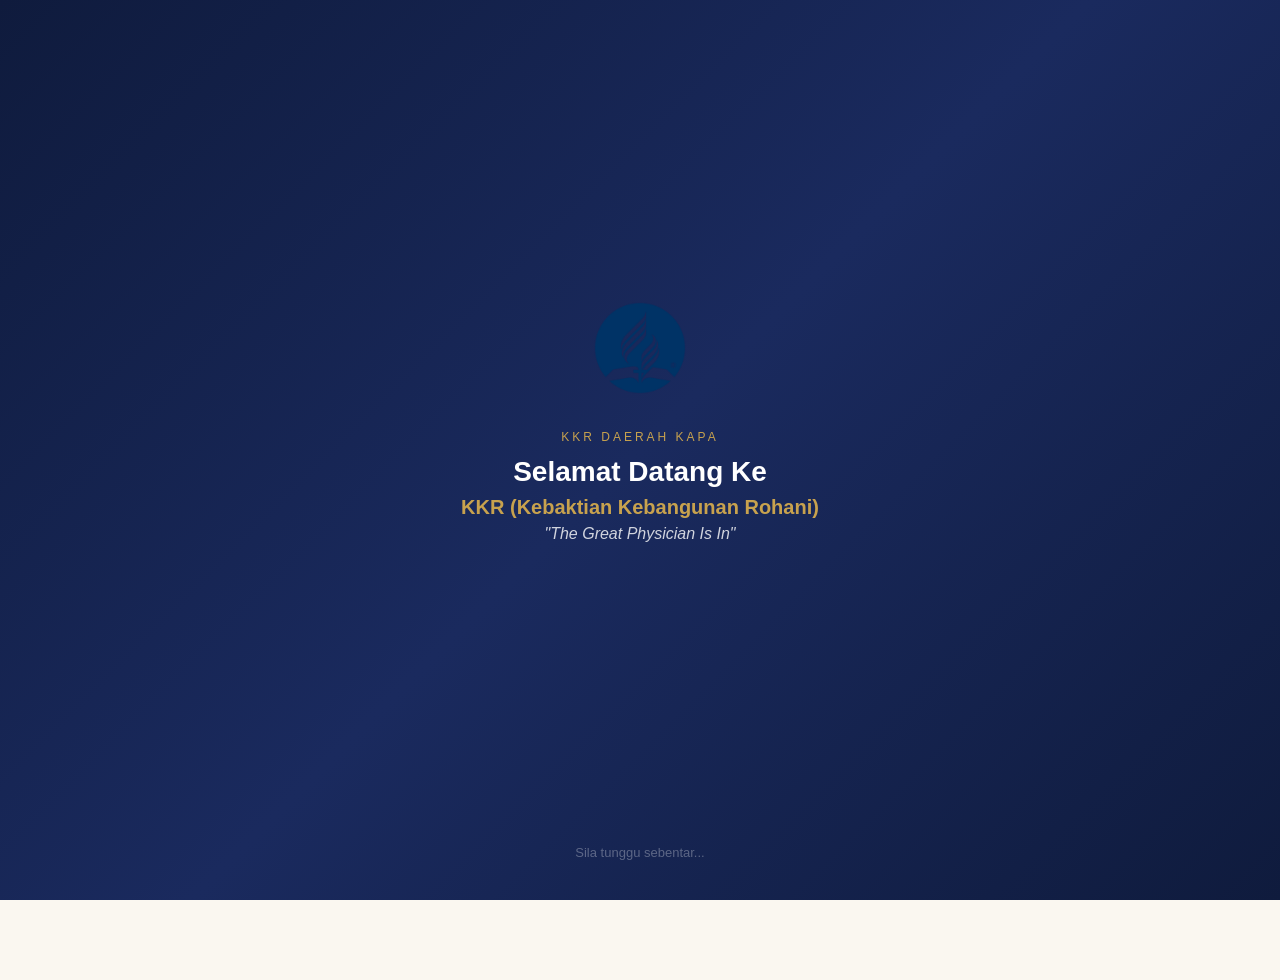
==== index.html @ f924d3f4 "Add files via upload V1.0" ====
<!DOCTYPE html>
<html lang="ms">
<head>
  <meta charset="UTF-8">
  <meta name="viewport" content="width=device-width, initial-scale=1, maximum-scale=1">
  <title>KKR Kapa 2026</title>
  <meta name="description" content="KKR (Kebaktian Kebangunan Rohani) Daerah Kapa: The Great Physician Is In">
  <link rel="stylesheet" href="style.css">
</head>
<body id="splashPage">
  <div class="splash" style="min-height:100vh;display:flex;flex-direction:column;align-items:center;justify-content:center;padding:24px;text-align:center">
    <img id="splashLogo" src="SDA-LOGO.png" alt="SDA Logo" class="splash-logo" onerror="this.style.display='none'">

    <div class="splash-content">
      <div class="label">KKR Daerah Kapa</div>
      <h1>Selamat Datang Ke</h1>
      <div class="event-name" id="splashEventName">KKR (Kebaktian Kebangunan Rohani)</div>
      <div class="theme-text" id="splashTheme">"The Great Physician Is In"</div>
    </div>

    <div class="splash-spinner">
      <div class="spinner"></div>
    </div>

    <div class="splash-hint">Sila tunggu sebentar...</div>
  </div>

  <script src="script.js"></script>
</body>
</html>
---- style.css ----
:root {
  --navy: #0f1b3d;
  --gold: #c8a24e;
  --cream: #faf7f0;
  --sage: #5b7a5e;
  --white: #ffffff;
  --gray: #6b7280;
  --light-gray: #f3f4f6;
}

* { margin: 0; padding: 0; box-sizing: border-box; }

body {
  font-family: -apple-system, BlinkMacSystemFont, 'Segoe UI', Roboto, sans-serif;
  background: var(--cream);
  color: var(--navy);
  min-height: 100vh;
  padding-bottom: 80px;
}

/* ========== PAGE CONTAINERS ========== */
.page-header {
  background: linear-gradient(135deg, var(--navy), #1a2a5e);
  color: var(--white);
  padding: 32px 24px 28px;
}
.page-header .subtitle {
  color: var(--gold);
  font-size: 11px;
  text-transform: uppercase;
  letter-spacing: 2px;
  margin-bottom: 6px;
}
.page-header h1 {
  font-size: 26px;
  font-weight: 700;
}
.page-header .theme {
  color: var(--gold);
  font-style: italic;
  margin-top: 4px;
  font-size: 14px;
}
.page-header .desc {
  color: rgba(255,255,255,0.7);
  font-size: 13px;
  margin-top: 6px;
}

.page-content {
  padding: 16px;
  margin-top: -16px;
}

.page-full {
  min-height: 100vh;
  display: flex;
  flex-direction: column;
  align-items: center;
  justify-content: center;
  padding: 24px;
  position: relative;
}

/* ========== CARDS ========== */
.card {
  background: var(--white);
  border-radius: 14px;
  padding: 20px;
  box-shadow: 0 2px 12px rgba(0,0,0,0.06);
  border: 1px solid #f0eee8;
  margin-bottom: 16px;
}
.card-clickable {
  cursor: pointer;
  transition: all 0.2s;
}
.card-clickable:hover {
  box-shadow: 0 6px 20px rgba(0,0,0,0.1);
  transform: translateY(-2px);
}
.card-clickable:active {
  transform: scale(0.98);
}
.card h2 {
  font-size: 18px;
  font-weight: 700;
  margin-bottom: 16px;
}
.card h3 {
  font-size: 15px;
  font-weight: 700;
  margin-bottom: 8px;
}

/* ========== BUTTONS ========== */
.btn {
  display: inline-flex;
  align-items: center;
  justify-content: center;
  gap: 8px;
  padding: 14px 32px;
  border-radius: 10px;
  font-size: 15px;
  font-weight: 600;
  border: none;
  cursor: pointer;
  transition: all 0.2s;
  text-decoration: none;
}
.btn:active { transform: scale(0.96); }
.btn:disabled { opacity: 0.6; cursor: not-allowed; }

.btn-gold {
  background: var(--gold);
  color: var(--white);
  box-shadow: 0 4px 12px rgba(200,162,78,0.3);
}
.btn-gold:hover { background: #b8943e; }

.btn-navy {
  background: var(--navy);
  color: var(--white);
  box-shadow: 0 4px 12px rgba(15,27,61,0.3);
}
.btn-navy:hover { background: #1a2a5e; }

.btn-block { width: 100%; }

/* ========== FORM ========== */
.form-group { margin-bottom: 16px; }
.form-group label {
  display: block;
  font-size: 13px;
  color: var(--gray);
  margin-bottom: 6px;
  font-weight: 500;
}
.form-input {
  width: 100%;
  padding: 14px 16px;
  border-radius: 10px;
  border: 1px solid #e0ddd5;
  font-size: 15px;
  background: rgba(255,255,255,0.9);
  transition: border-color 0.2s;
  outline: none;
}
.form-input:focus {
  border-color: var(--gold);
  box-shadow: 0 0 0 3px rgba(200,162,78,0.15);
}
.form-input::placeholder { color: #bbb; }

/* ========== BOTTOM NAV ========== */
.bottom-nav {
  position: fixed;
  bottom: 0;
  left: 0;
  right: 0;
  background: var(--white);
  border-top: 1px solid #eee;
  display: flex;
  justify-content: space-around;
  padding: 8px 0;
  z-index: 100;
  box-shadow: 0 -2px 10px rgba(0,0,0,0.05);
}
.nav-item {
  display: flex;
  flex-direction: column;
  align-items: center;
  text-decoration: none;
  color: #9ca3af;
  font-size: 10px;
  padding: 4px 12px;
  border-radius: 8px;
  transition: color 0.2s;
}
.nav-item .nav-icon { font-size: 22px; margin-bottom: 2px; }
.nav-item.active { color: var(--gold); }
.nav-item:hover { color: var(--navy); }

/* ========== WHATSAPP FLOAT ========== */
.whatsapp-float {
  position: fixed;
  bottom: 76px;
  right: 16px;
  background: #25D366;
  color: white;
  width: 52px;
  height: 52px;
  border-radius: 50%;
  display: flex;
  align-items: center;
  justify-content: center;
  box-shadow: 0 4px 16px rgba(37,211,102,0.4);
  z-index: 99;
  text-decoration: none;
  transition: all 0.2s;
}
.whatsapp-float:hover {
  transform: scale(1.08);
  box-shadow: 0 6px 24px rgba(37,211,102,0.5);
}
.whatsapp-float svg { width: 26px; height: 26px; fill: white; }

/* ========== SPLASH ========== */
.splash {
  background: linear-gradient(135deg, var(--navy), #1a2a5e, var(--navy));
  color: var(--white);
}
.splash-logo {
  width: 100px;
  height: 100px;
  object-fit: contain;
  margin-bottom: 32px;
  animation: pulseGlow 2s ease-in-out infinite;
}
.splash-content { text-align: center; animation: fadeInUp 0.8s ease-out; }
.splash-content .label {
  color: var(--gold);
  font-size: 12px;
  text-transform: uppercase;
  letter-spacing: 3px;
  margin-bottom: 12px;
}
.splash-content h1 {
  font-size: 28px;
  margin-bottom: 8px;
}
.splash-content .event-name {
  font-size: 20px;
  color: var(--gold);
  font-weight: 600;
  margin-bottom: 6px;
}
.splash-content .theme-text {
  font-size: 16px;
  opacity: 0.8;
  font-style: italic;
}
.splash-spinner { margin-top: 60px; }
.splash-hint {
  position: absolute;
  bottom: 40px;
  color: rgba(255,255,255,0.3);
  font-size: 13px;
  animation: pulse 2s infinite;
}

/* ========== MODAL ========== */
.modal-overlay {
  display: none;
  position: fixed;
  inset: 0;
  background: rgba(0,0,0,0.5);
  backdrop-filter: blur(4px);
  z-index: 200;
  align-items: center;
  justify-content: center;
  padding: 20px;
}
.modal-overlay.open { display: flex; }
.modal-box {
  background: var(--white);
  border-radius: 18px;
  max-width: 480px;
  width: 100%;
  max-height: 80vh;
  overflow-y: auto;
  box-shadow: 0 20px 60px rgba(0,0,0,0.2);
}
.modal-header {
  display: flex;
  justify-content: space-between;
  align-items: center;
  padding: 18px 20px;
  border-bottom: 1px solid #eee;
  position: sticky;
  top: 0;
  background: var(--white);
  border-radius: 18px 18px 0 0;
}
.modal-header h3 {
  font-size: 17px;
  font-weight: 700;
  margin: 0;
}
.modal-close {
  width: 32px;
  height: 32px;
  border-radius: 50%;
  border: none;
  background: var(--light-gray);
  cursor: pointer;
  font-size: 16px;
  display: flex;
  align-items: center;
  justify-content: center;
  color: var(--gray);
  transition: background 0.2s;
}
.modal-close:hover { background: #e5e5e5; }
.modal-body { padding: 20px; }

/* ========== ATTENDANCE STATUS ========== */
.status-box {
  text-align: center;
  animation: fadeInUp 0.8s ease-out;
}
.status-icon {
  width: 80px;
  height: 80px;
  border-radius: 50%;
  display: flex;
  align-items: center;
  justify-content: center;
  margin: 0 auto 20px;
}
.status-icon.success { background: var(--sage); }
.status-icon.duplicate { background: #eab308; }
.status-icon.error { background: #ef4444; }
.status-icon svg { width: 40px; height: 40px; color: white; }
.status-box h2 {
  font-size: 22px;
  margin-bottom: 6px;
}
.status-box .status-msg { color: var(--gold); }
.status-box .status-sub {
  color: rgba(255,255,255,0.4);
  font-size: 13px;
  margin-top: 24px;
  animation: pulse 2s infinite;
}

/* ========== LIVE COUNT ========== */
.count-grid {
  display: grid;
  grid-template-columns: 1fr 1fr;
  gap: 12px;
  margin-bottom: 16px;
}
.count-box {
  border-radius: 12px;
  padding: 16px;
  text-align: center;
}
.count-box.navy-box { background: var(--navy); color: var(--white); }
.count-box.gold-box { background: var(--gold); color: var(--navy); }
.count-number { font-size: 32px; font-weight: 800; }
.count-label { font-size: 12px; margin-top: 4px; opacity: 0.85; }
.count-daily { font-size: 13px; }
.count-daily-item {
  display: flex;
  justify-content: space-between;
  padding: 4px 0;
  color: var(--gray);
}

/* ========== INFO ROW ========== */
.info-row {
  display: flex;
  justify-content: space-between;
  padding: 8px 0;
  border-bottom: 1px solid #f5f3ed;
}
.info-row:last-child { border: none; }
.info-label { color: var(--gray); font-size: 13px; min-width: 80px; }
.info-value { font-size: 13px; font-weight: 600; text-align: right; }

/* ========== SPEAKER ========== */
.speaker {
  display: flex;
  align-items: center;
  gap: 16px;
}
.speaker-img {
  width: 72px;
  height: 72px;
  border-radius: 50%;
  object-fit: cover;
  border: 2px solid var(--gold);
}
.speaker-name { font-weight: 700; font-size: 16px; }
.speaker-role { font-size: 13px; color: var(--gray); }

/* ========== LINK ========== */
.link-gold {
  color: var(--gold);
  text-decoration: none;
  font-size: 13px;
  display: inline-flex;
  align-items: center;
  gap: 4px;
}
.link-gold:hover { text-decoration: underline; }
.link-map {
  display: flex;
  align-items: center;
  gap: 6px;
  margin-top: 4px;
}
.link-map svg { width: 16px; height: 16px; fill: var(--gold); }

/* ========== PROGRAM TABLE ========== */
.table-wrap { overflow-x: auto; }
.program-table {
  width: 100%;
  min-width: 550px;
  border-collapse: collapse;
  font-size: 13px;
}
.program-table th {
  text-align: center;
  padding: 12px 8px;
  border-bottom: 2px solid #eee;
  font-size: 12px;
}
.program-table th .day-label { display: block; font-weight: 700; color: var(--navy); }
.program-table th .day-date { display: block; color: var(--gray); font-weight: 400; font-size: 11px; margin-top: 2px; }
.program-table td {
  padding: 12px 8px;
  text-align: center;
  border-bottom: 1px solid #f5f3ed;
  vertical-align: top;
}
.program-table td.time-col {
  text-align: left;
  font-size: 11px;
  color: var(--gray);
  font-weight: 500;
  white-space: nowrap;
  width: 110px;
}
.program-table tr:hover { background: rgba(200,162,78,0.04); }

/* ========== PETUGAS CARDS ========== */
.petugas-grid { display: grid; gap: 14px; }
.petugas-card {
  background: var(--white);
  border-radius: 14px;
  padding: 18px;
  box-shadow: 0 2px 12px rgba(0,0,0,0.06);
  cursor: pointer;
  transition: all 0.2s;
  display: flex;
  justify-content: space-between;
  align-items: center;
}
.petugas-card:hover { box-shadow: 0 6px 20px rgba(0,0,0,0.1); transform: translateY(-2px); }
.petugas-card:active { transform: scale(0.98); }
.petugas-card .day-label { color: var(--gold); font-size: 12px; font-weight: 600; }
.petugas-card .day-date { font-weight: 700; font-size: 17px; margin-top: 2px; }
.petugas-card .role-count { font-size: 12px; color: var(--gray); margin-top: 4px; }
.petugas-card .arrow { color: #ccc; font-size: 20px; }

/* ========== MODAL ROLE LIST ========== */
.role-item {
  display: flex;
  gap: 10px;
  padding: 10px 0;
  border-bottom: 1px solid #f5f3ed;
}
.role-item:last-child { border: none; }
.role-dot {
  width: 8px;
  height: 8px;
  border-radius: 50%;
  background: var(--gold);
  margin-top: 6px;
  flex-shrink: 0;
}
.role-name { font-weight: 600; font-size: 13px; color: var(--navy); }
.role-person { font-size: 13px; color: var(--gray); margin-top: 2px; }

/* ========== ANNOUNCEMENT CARDS ========== */
.announce-grid { display: grid; gap: 14px; }
.announce-card {
  background: var(--white);
  border-radius: 14px;
  padding: 18px;
  box-shadow: 0 2px 12px rgba(0,0,0,0.06);
  cursor: pointer;
  transition: all 0.2s;
}
.announce-card:hover { box-shadow: 0 6px 20px rgba(0,0,0,0.1); transform: translateY(-2px); }
.announce-card:active { transform: scale(0.98); }
.announce-card .announce-date { color: var(--gold); font-size: 12px; font-weight: 600; }
.announce-card .announce-title { font-weight: 700; font-size: 16px; margin-top: 2px; }
.announce-card .announce-preview {
  font-size: 13px;
  color: var(--gray);
  margin-top: 6px;
  overflow: hidden;
  display: -webkit-box;
  -webkit-line-clamp: 2;
  -webkit-box-orient: vertical;
}

/* ========== NOTE ========== */
.note-card {
  background: var(--white);
  border-radius: 14px;
  padding: 18px;
  margin-bottom: 16px;
  font-size: 13px;
  color: var(--gray);
  line-height: 1.6;
  border-left: 3px solid var(--gold);
}
.note-card strong { color: var(--navy); }

/* ========== LOADING ========== */
.loading-screen {
  min-height: 100vh;
  display: flex;
  align-items: center;
  justify-content: center;
  background: var(--cream);
}
.loading-screen .spinner {
  border: 3px solid #ddd;
  border-top-color: var(--gold);
  border-radius: 50%;
  width: 36px;
  height: 36px;
  animation: spin 0.8s linear infinite;
}

/* ========== KEYFRAMES ========== */
@keyframes fadeInUp {
  from { opacity: 0; transform: translateY(20px); }
  to { opacity: 1; transform: translateY(0); }
}
@keyframes pulseGlow {
  0%, 100% { filter: drop-shadow(0 0 8px rgba(200,162,78,0.3)); }
  50% { filter: drop-shadow(0 0 24px rgba(200,162,78,0.5)); }
}
@keyframes spin { to { transform: rotate(360deg); } }
@keyframes pulse {
  0%, 100% { opacity: 0.3; }
  50% { opacity: 0.7; }
}

/* ========== MISC ========== */
.hidden { display: none; }
.text-sm { font-size: 13px; }
.text-center { text-align: center; }
.mt-2 { margin-top: 8px; }
.mt-3 { margin-top: 12px; }
.mt-4 { margin-top: 16px; }
.mb-3 { margin-bottom: 12px; }
.mb-4 { margin-bottom: 16px; }
.gap-2 { gap: 8px; }
.flex { display: flex; }
.items-center { align-items: center; }
.justify-between { justify-content: space-between; }
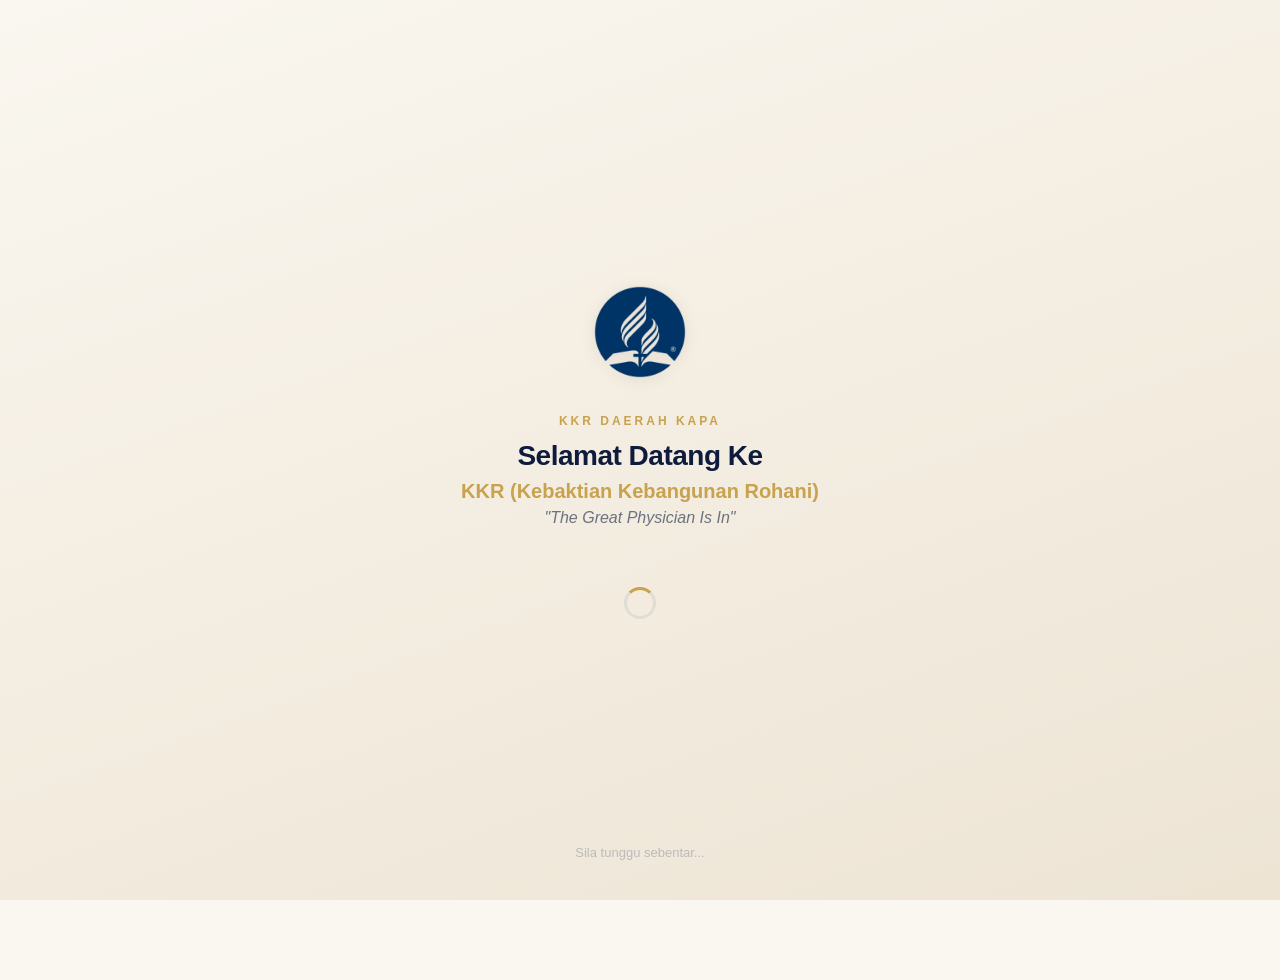
==== commit 1815471b: "Add files via upload V1.1 - Update some design and fix bugs" ====
--- a/index.html
+++ b/index.html
@@ -8,23 +8,17 @@
   <link rel="stylesheet" href="style.css">
 </head>
 <body id="splashPage">
-  <div class="splash" style="min-height:100vh;display:flex;flex-direction:column;align-items:center;justify-content:center;padding:24px;text-align:center">
-    <img id="splashLogo" src="SDA-LOGO.png" alt="SDA Logo" class="splash-logo" onerror="this.style.display='none'">
-
+  <div class="splash">
+    <img src="SDA-LOGO.png" alt="SDA Logo" class="splash-logo" onerror="this.style.display='none'">
     <div class="splash-content">
       <div class="label">KKR Daerah Kapa</div>
       <h1>Selamat Datang Ke</h1>
       <div class="event-name" id="splashEventName">KKR (Kebaktian Kebangunan Rohani)</div>
       <div class="theme-text" id="splashTheme">"The Great Physician Is In"</div>
     </div>
-
-    <div class="splash-spinner">
-      <div class="spinner"></div>
-    </div>
-
+    <div class="splash-spinner"><div class="spinner"></div></div>
     <div class="splash-hint">Sila tunggu sebentar...</div>
   </div>
-
   <script src="script.js"></script>
 </body>
 </html>
--- a/style.css
+++ b/style.css
@@ -16,9 +16,10 @@
   color: var(--navy);
   min-height: 100vh;
   padding-bottom: 80px;
-}
-
-/* ========== PAGE CONTAINERS ========== */
+  -webkit-font-smoothing: antialiased;
+}
+
+/* ========== PAGE HEADERS ========== */
 .page-header {
   background: linear-gradient(135deg, var(--navy), #1a2a5e);
   color: var(--white);
@@ -34,6 +35,7 @@
 .page-header h1 {
   font-size: 26px;
   font-weight: 700;
+  letter-spacing: -0.5px;
 }
 .page-header .theme {
   color: var(--gold);
@@ -52,23 +54,12 @@
   margin-top: -16px;
 }
 
-.page-full {
-  min-height: 100vh;
-  display: flex;
-  flex-direction: column;
-  align-items: center;
-  justify-content: center;
-  padding: 24px;
-  position: relative;
-}
-
 /* ========== CARDS ========== */
 .card {
   background: var(--white);
-  border-radius: 14px;
+  border-radius: 16px;
   padding: 20px;
-  box-shadow: 0 2px 12px rgba(0,0,0,0.06);
-  border: 1px solid #f0eee8;
+  box-shadow: 0 1px 3px rgba(0,0,0,0.04), 0 4px 16px rgba(0,0,0,0.04);
   margin-bottom: 16px;
 }
 .card-clickable {
@@ -76,22 +67,189 @@
   transition: all 0.2s;
 }
 .card-clickable:hover {
-  box-shadow: 0 6px 20px rgba(0,0,0,0.1);
+  box-shadow: 0 4px 12px rgba(0,0,0,0.06), 0 8px 24px rgba(0,0,0,0.06);
   transform: translateY(-2px);
 }
 .card-clickable:active {
   transform: scale(0.98);
 }
 .card h2 {
-  font-size: 18px;
+  font-size: 17px;
   font-weight: 700;
   margin-bottom: 16px;
-}
-.card h3 {
+  letter-spacing: -0.3px;
+}
+
+/* ========== BANNER ========== */
+.banner-wrap {
+  border-radius: 16px;
+  overflow: hidden;
+  margin-bottom: 16px;
+  box-shadow: 0 1px 3px rgba(0,0,0,0.04), 0 4px 16px rgba(0,0,0,0.04);
+}
+.banner-wrap img {
+  width: 100%;
+  height: 200px;
+  object-fit: cover;
+  display: block;
+}
+
+/* ========== HOME HERO ========== */
+.home-hero {
+  text-align: center;
+  padding: 24px 16px 20px;
+  background: linear-gradient(135deg, var(--navy), #1a2a5e);
+  color: white;
+  margin-bottom: 0;
+}
+.home-hero .logo-mini {
+  width: 40px;
+  height: 40px;
+  object-fit: contain;
+  margin-bottom: 16px;
+  opacity: 0.9;
+}
+.home-hero .home-label {
+  color: var(--gold);
+  font-size: 11px;
+  text-transform: uppercase;
+  letter-spacing: 2px;
+  margin-bottom: 8px;
+}
+.home-hero h1 {
+  font-size: 22px;
+  font-weight: 700;
+  letter-spacing: -0.5px;
+  line-height: 1.3;
+}
+.home-hero .home-theme {
+  color: var(--gold);
+  font-style: italic;
+  margin-top: 6px;
+  font-size: 14px;
+}
+
+/* ========== STATS BAR ========== */
+.stats-bar {
+  display: flex;
+  gap: 12px;
+  padding: 0 16px;
+  margin-top: -20px;
+  margin-bottom: 20px;
+}
+.stat-card {
+  flex: 1;
+  background: white;
+  border-radius: 14px;
+  padding: 14px;
+  text-align: center;
+  box-shadow: 0 4px 12px rgba(0,0,0,0.06);
+}
+.stat-number {
+  font-size: 28px;
+  font-weight: 800;
+  letter-spacing: -0.5px;
+  line-height: 1;
+  color: var(--navy);
+}
+.stat-number.gold { color: var(--gold); }
+.stat-label {
+  font-size: 11px;
+  color: var(--gray);
+  margin-top: 4px;
+  font-weight: 500;
+  text-transform: uppercase;
+  letter-spacing: 0.5px;
+}
+
+/* ========== DAILY COUNT ========== */
+.daily-list { margin-top: 12px; }
+.daily-item {
+  display: flex;
+  justify-content: space-between;
+  align-items: center;
+  padding: 8px 0;
+  border-bottom: 1px solid #f5f3ed;
+  font-size: 13px;
+}
+.daily-item:last-child { border: none; }
+.daily-item .daily-date { color: var(--gray); }
+.daily-item .daily-num { font-weight: 600; color: var(--navy); }
+
+/* ========== HOME INFO CARD ========== */
+.info-grid {
+  display: grid;
+  gap: 12px;
+}
+.info-item {
+  display: flex;
+  flex-direction: column;
+  gap: 2px;
+}
+.info-item .info-label {
+  font-size: 11px;
+  color: var(--gray);
+  text-transform: uppercase;
+  letter-spacing: 0.5px;
+  font-weight: 600;
+}
+.info-item .info-value {
   font-size: 15px;
-  font-weight: 700;
-  margin-bottom: 8px;
-}
+  font-weight: 600;
+  color: var(--navy);
+}
+.info-link {
+  display: inline-flex;
+  align-items: center;
+  gap: 6px;
+  color: var(--gold);
+  text-decoration: none;
+  font-size: 13px;
+  margin-top: 8px;
+  font-weight: 500;
+}
+.info-link:hover { text-decoration: underline; }
+.info-link svg { width: 16px; height: 16px; fill: currentColor; }
+
+/* ========== SPEAKER CARD ========== */
+.speaker-card {
+  display: flex;
+  align-items: center;
+  gap: 16px;
+}
+.speaker-img {
+  width: 64px;
+  height: 64px;
+  border-radius: 50%;
+  object-fit: cover;
+  border: 2px solid var(--gold);
+  flex-shrink: 0;
+}
+.speaker-info .speaker-name {
+  font-weight: 700;
+  font-size: 16px;
+  color: var(--navy);
+}
+.speaker-info .speaker-role {
+  font-size: 13px;
+  color: var(--gray);
+  margin-top: 2px;
+}
+
+.livestream-link {
+  display: inline-flex;
+  align-items: center;
+  gap: 8px;
+  background: var(--navy);
+  color: white;
+  padding: 10px 20px;
+  border-radius: 10px;
+  text-decoration: none;
+  font-size: 13px;
+  font-weight: 600;
+  transition: background 0.2s;
+}
+.livestream-link:hover { background: #1a2a5e; }
 
 /* ========== BUTTONS ========== */
 .btn {
@@ -100,7 +258,7 @@
   justify-content: center;
   gap: 8px;
   padding: 14px 32px;
-  border-radius: 10px;
+  border-radius: 12px;
   font-size: 15px;
   font-weight: 600;
   border: none;
@@ -118,31 +276,26 @@
 }
 .btn-gold:hover { background: #b8943e; }
 
-.btn-navy {
-  background: var(--navy);
-  color: var(--white);
-  box-shadow: 0 4px 12px rgba(15,27,61,0.3);
-}
-.btn-navy:hover { background: #1a2a5e; }
-
 .btn-block { width: 100%; }
 
-/* ========== FORM ========== */
+/* ========== FORM (ATTENDANCE) ========== */
 .form-group { margin-bottom: 16px; }
 .form-group label {
   display: block;
   font-size: 13px;
-  color: var(--gray);
+  color: rgba(255,255,255,0.7);
   margin-bottom: 6px;
   font-weight: 500;
 }
 .form-input {
   width: 100%;
   padding: 14px 16px;
-  border-radius: 10px;
-  border: 1px solid #e0ddd5;
+  border-radius: 12px;
+  border: 1px solid rgba(255,255,255,0.2);
   font-size: 15px;
-  background: rgba(255,255,255,0.9);
+  background: rgba(255,255,255,0.1);
+  color: white;
+  backdrop-filter: blur(4px);
   transition: border-color 0.2s;
   outline: none;
 }
@@ -150,7 +303,7 @@
   border-color: var(--gold);
   box-shadow: 0 0 0 3px rgba(200,162,78,0.15);
 }
-.form-input::placeholder { color: #bbb; }
+.form-input::placeholder { color: rgba(255,255,255,0.4); }
 
 /* ========== BOTTOM NAV ========== */
 .bottom-nav {
@@ -158,13 +311,14 @@
   bottom: 0;
   left: 0;
   right: 0;
-  background: var(--white);
-  border-top: 1px solid #eee;
+  background: rgba(255,255,255,0.95);
+  backdrop-filter: blur(12px);
+  -webkit-backdrop-filter: blur(12px);
+  border-top: 1px solid rgba(0,0,0,0.05);
   display: flex;
   justify-content: space-around;
-  padding: 8px 0;
+  padding: 6px 0;
   z-index: 100;
-  box-shadow: 0 -2px 10px rgba(0,0,0,0.05);
 }
 .nav-item {
   display: flex;
@@ -173,12 +327,25 @@
   text-decoration: none;
   color: #9ca3af;
   font-size: 10px;
-  padding: 4px 12px;
+  padding: 4px 16px;
   border-radius: 8px;
   transition: color 0.2s;
-}
-.nav-item .nav-icon { font-size: 22px; margin-bottom: 2px; }
-.nav-item.active { color: var(--gold); }
+  gap: 2px;
+  font-weight: 500;
+  letter-spacing: 0.2px;
+}
+.nav-item svg {
+  width: 24px;
+  height: 24px;
+  stroke-width: 1.5;
+  transition: stroke-width 0.2s;
+}
+.nav-item.active {
+  color: var(--navy);
+}
+.nav-item.active svg {
+  stroke-width: 2;
+}
 .nav-item:hover { color: var(--navy); }
 
 /* ========== WHATSAPP FLOAT ========== */
@@ -207,8 +374,14 @@
 
 /* ========== SPLASH ========== */
 .splash {
-  background: linear-gradient(135deg, var(--navy), #1a2a5e, var(--navy));
-  color: var(--white);
+  min-height: 100vh;
+  display: flex;
+  flex-direction: column;
+  align-items: center;
+  justify-content: center;
+  padding: 24px;
+  text-align: center;
+  background: linear-gradient(160deg, #faf7f0 0%, #f5efe4 40%, #ede4d4 100%);
 }
 .splash-logo {
   width: 100px;
@@ -216,18 +389,23 @@
   object-fit: contain;
   margin-bottom: 32px;
   animation: pulseGlow 2s ease-in-out infinite;
-}
-.splash-content { text-align: center; animation: fadeInUp 0.8s ease-out; }
+  filter: drop-shadow(0 2px 8px rgba(0,0,0,0.08));
+}
+.splash-content { animation: fadeInUp 0.8s ease-out; }
 .splash-content .label {
   color: var(--gold);
   font-size: 12px;
   text-transform: uppercase;
   letter-spacing: 3px;
   margin-bottom: 12px;
+  font-weight: 600;
 }
 .splash-content h1 {
   font-size: 28px;
   margin-bottom: 8px;
+  color: var(--navy);
+  font-weight: 700;
+  letter-spacing: -0.5px;
 }
 .splash-content .event-name {
   font-size: 20px;
@@ -237,14 +415,22 @@
 }
 .splash-content .theme-text {
   font-size: 16px;
-  opacity: 0.8;
+  color: var(--gray);
   font-style: italic;
 }
 .splash-spinner { margin-top: 60px; }
+.splash-spinner .spinner {
+  border: 3px solid #e0ddd5;
+  border-top-color: var(--gold);
+  border-radius: 50%;
+  width: 32px;
+  height: 32px;
+  animation: spin 0.8s linear infinite;
+}
 .splash-hint {
   position: absolute;
   bottom: 40px;
-  color: rgba(255,255,255,0.3);
+  color: #bbb;
   font-size: 13px;
   animation: pulse 2s infinite;
 }
@@ -264,28 +450,29 @@
 .modal-overlay.open { display: flex; }
 .modal-box {
   background: var(--white);
-  border-radius: 18px;
+  border-radius: 20px;
   max-width: 480px;
   width: 100%;
   max-height: 80vh;
   overflow-y: auto;
-  box-shadow: 0 20px 60px rgba(0,0,0,0.2);
+  box-shadow: 0 20px 60px rgba(0,0,0,0.15);
 }
 .modal-header {
   display: flex;
   justify-content: space-between;
   align-items: center;
   padding: 18px 20px;
-  border-bottom: 1px solid #eee;
+  border-bottom: 1px solid #f0eee8;
   position: sticky;
   top: 0;
   background: var(--white);
-  border-radius: 18px 18px 0 0;
+  border-radius: 20px 20px 0 0;
 }
 .modal-header h3 {
   font-size: 17px;
   font-weight: 700;
   margin: 0;
+  letter-spacing: -0.3px;
 }
 .modal-close {
   width: 32px;
@@ -325,6 +512,8 @@
 .status-box h2 {
   font-size: 22px;
   margin-bottom: 6px;
+  color: white;
+  font-weight: 700;
 }
 .status-box .status-msg { color: var(--gold); }
 .status-box .status-sub {
@@ -334,126 +523,80 @@
   animation: pulse 2s infinite;
 }
 
-/* ========== LIVE COUNT ========== */
-.count-grid {
-  display: grid;
-  grid-template-columns: 1fr 1fr;
-  gap: 12px;
+/* ========== PROGRAM DAY CARDS ========== */
+.program-day-card {
+  background: var(--white);
+  border-radius: 16px;
+  overflow: hidden;
+  box-shadow: 0 1px 3px rgba(0,0,0,0.04), 0 4px 16px rgba(0,0,0,0.04);
   margin-bottom: 16px;
 }
-.count-box {
-  border-radius: 12px;
-  padding: 16px;
-  text-align: center;
-}
-.count-box.navy-box { background: var(--navy); color: var(--white); }
-.count-box.gold-box { background: var(--gold); color: var(--navy); }
-.count-number { font-size: 32px; font-weight: 800; }
-.count-label { font-size: 12px; margin-top: 4px; opacity: 0.85; }
-.count-daily { font-size: 13px; }
-.count-daily-item {
-  display: flex;
+.program-day-header {
+  background: linear-gradient(135deg, var(--navy), #1a2a5e);
+  color: white;
+  padding: 16px 18px;
+}
+.program-day-header .day-name {
+  font-size: 18px;
+  font-weight: 700;
+  letter-spacing: -0.3px;
+}
+.program-day-header .day-date {
+  font-size: 13px;
+  color: var(--gold);
+  margin-top: 2px;
+  font-weight: 500;
+}
+.program-slot {
+  display: flex;
+  align-items: center;
   justify-content: space-between;
-  padding: 4px 0;
-  color: var(--gray);
-}
-
-/* ========== INFO ROW ========== */
-.info-row {
-  display: flex;
-  justify-content: space-between;
-  padding: 8px 0;
+  padding: 14px 18px;
   border-bottom: 1px solid #f5f3ed;
 }
-.info-row:last-child { border: none; }
-.info-label { color: var(--gray); font-size: 13px; min-width: 80px; }
-.info-value { font-size: 13px; font-weight: 600; text-align: right; }
-
-/* ========== SPEAKER ========== */
-.speaker {
-  display: flex;
-  align-items: center;
-  gap: 16px;
-}
-.speaker-img {
-  width: 72px;
-  height: 72px;
-  border-radius: 50%;
-  object-fit: cover;
-  border: 2px solid var(--gold);
-}
-.speaker-name { font-weight: 700; font-size: 16px; }
-.speaker-role { font-size: 13px; color: var(--gray); }
-
-/* ========== LINK ========== */
-.link-gold {
-  color: var(--gold);
-  text-decoration: none;
-  font-size: 13px;
-  display: inline-flex;
-  align-items: center;
-  gap: 4px;
-}
-.link-gold:hover { text-decoration: underline; }
-.link-map {
-  display: flex;
-  align-items: center;
-  gap: 6px;
-  margin-top: 4px;
-}
-.link-map svg { width: 16px; height: 16px; fill: var(--gold); }
-
-/* ========== PROGRAM TABLE ========== */
-.table-wrap { overflow-x: auto; }
-.program-table {
-  width: 100%;
-  min-width: 550px;
-  border-collapse: collapse;
-  font-size: 13px;
-}
-.program-table th {
-  text-align: center;
-  padding: 12px 8px;
-  border-bottom: 2px solid #eee;
-  font-size: 12px;
-}
-.program-table th .day-label { display: block; font-weight: 700; color: var(--navy); }
-.program-table th .day-date { display: block; color: var(--gray); font-weight: 400; font-size: 11px; margin-top: 2px; }
-.program-table td {
-  padding: 12px 8px;
-  text-align: center;
-  border-bottom: 1px solid #f5f3ed;
-  vertical-align: top;
-}
-.program-table td.time-col {
-  text-align: left;
+.program-slot:last-child { border: none; }
+.program-slot .slot-left { flex: 1; }
+.program-slot .slot-role {
+  font-size: 13px;
+  font-weight: 600;
+  color: var(--navy);
+}
+.program-slot .slot-time {
   font-size: 11px;
   color: var(--gray);
-  font-weight: 500;
-  white-space: nowrap;
-  width: 110px;
-}
-.program-table tr:hover { background: rgba(200,162,78,0.04); }
+  margin-top: 2px;
+}
+.program-slot .slot-person {
+  font-size: 14px;
+  font-weight: 600;
+  color: var(--gold);
+  text-align: right;
+  margin-left: 12px;
+}
 
 /* ========== PETUGAS CARDS ========== */
 .petugas-grid { display: grid; gap: 14px; }
 .petugas-card {
   background: var(--white);
-  border-radius: 14px;
+  border-radius: 16px;
   padding: 18px;
-  box-shadow: 0 2px 12px rgba(0,0,0,0.06);
+  box-shadow: 0 1px 3px rgba(0,0,0,0.04), 0 4px 16px rgba(0,0,0,0.04);
   cursor: pointer;
   transition: all 0.2s;
   display: flex;
   justify-content: space-between;
   align-items: center;
 }
-.petugas-card:hover { box-shadow: 0 6px 20px rgba(0,0,0,0.1); transform: translateY(-2px); }
+.petugas-card:hover { box-shadow: 0 4px 12px rgba(0,0,0,0.06), 0 8px 24px rgba(0,0,0,0.06); transform: translateY(-2px); }
 .petugas-card:active { transform: scale(0.98); }
 .petugas-card .day-label { color: var(--gold); font-size: 12px; font-weight: 600; }
 .petugas-card .day-date { font-weight: 700; font-size: 17px; margin-top: 2px; }
 .petugas-card .role-count { font-size: 12px; color: var(--gray); margin-top: 4px; }
-.petugas-card .arrow { color: #ccc; font-size: 20px; }
+.petugas-card .arrow {
+  color: #ccc;
+  font-size: 24px;
+  font-weight: 300;
+}
 
 /* ========== MODAL ROLE LIST ========== */
 .role-item {
@@ -471,20 +614,20 @@
   margin-top: 6px;
   flex-shrink: 0;
 }
-.role-name { font-weight: 600; font-size: 13px; color: var(--navy); }
-.role-person { font-size: 13px; color: var(--gray); margin-top: 2px; }
+.role-name { font-weight: 600; font-size: 14px; color: var(--navy); }
+.role-person { font-size: 14px; color: var(--gray); margin-top: 2px; }
 
 /* ========== ANNOUNCEMENT CARDS ========== */
 .announce-grid { display: grid; gap: 14px; }
 .announce-card {
   background: var(--white);
-  border-radius: 14px;
+  border-radius: 16px;
   padding: 18px;
-  box-shadow: 0 2px 12px rgba(0,0,0,0.06);
+  box-shadow: 0 1px 3px rgba(0,0,0,0.04), 0 4px 16px rgba(0,0,0,0.04);
   cursor: pointer;
   transition: all 0.2s;
 }
-.announce-card:hover { box-shadow: 0 6px 20px rgba(0,0,0,0.1); transform: translateY(-2px); }
+.announce-card:hover { box-shadow: 0 4px 12px rgba(0,0,0,0.06), 0 8px 24px rgba(0,0,0,0.06); transform: translateY(-2px); }
 .announce-card:active { transform: scale(0.98); }
 .announce-card .announce-date { color: var(--gold); font-size: 12px; font-weight: 600; }
 .announce-card .announce-title { font-weight: 700; font-size: 16px; margin-top: 2px; }
@@ -498,34 +641,28 @@
   -webkit-box-orient: vertical;
 }
 
-/* ========== NOTE ========== */
-.note-card {
-  background: var(--white);
-  border-radius: 14px;
-  padding: 18px;
-  margin-bottom: 16px;
-  font-size: 13px;
-  color: var(--gray);
-  line-height: 1.6;
-  border-left: 3px solid var(--gold);
-}
-.note-card strong { color: var(--navy); }
-
 /* ========== LOADING ========== */
+.loading-wrap {
+  display: flex;
+  align-items: center;
+  justify-content: center;
+  padding: 40px;
+}
+.loading-wrap .spinner {
+  border: 3px solid #e0ddd5;
+  border-top-color: var(--gold);
+  border-radius: 50%;
+  width: 32px;
+  height: 32px;
+  animation: spin 0.8s linear infinite;
+}
+
 .loading-screen {
   min-height: 100vh;
   display: flex;
   align-items: center;
   justify-content: center;
   background: var(--cream);
-}
-.loading-screen .spinner {
-  border: 3px solid #ddd;
-  border-top-color: var(--gold);
-  border-radius: 50%;
-  width: 36px;
-  height: 36px;
-  animation: spin 0.8s linear infinite;
 }
 
 /* ========== KEYFRAMES ========== */
@@ -534,8 +671,8 @@
   to { opacity: 1; transform: translateY(0); }
 }
 @keyframes pulseGlow {
-  0%, 100% { filter: drop-shadow(0 0 8px rgba(200,162,78,0.3)); }
-  50% { filter: drop-shadow(0 0 24px rgba(200,162,78,0.5)); }
+  0%, 100% { filter: drop-shadow(0 0 8px rgba(200,162,78,0.2)); }
+  50% { filter: drop-shadow(0 0 20px rgba(200,162,78,0.4)); }
 }
 @keyframes spin { to { transform: rotate(360deg); } }
 @keyframes pulse {
@@ -545,14 +682,3 @@
 
 /* ========== MISC ========== */
 .hidden { display: none; }
-.text-sm { font-size: 13px; }
-.text-center { text-align: center; }
-.mt-2 { margin-top: 8px; }
-.mt-3 { margin-top: 12px; }
-.mt-4 { margin-top: 16px; }
-.mb-3 { margin-bottom: 12px; }
-.mb-4 { margin-bottom: 16px; }
-.gap-2 { gap: 8px; }
-.flex { display: flex; }
-.items-center { align-items: center; }
-.justify-between { justify-content: space-between; }
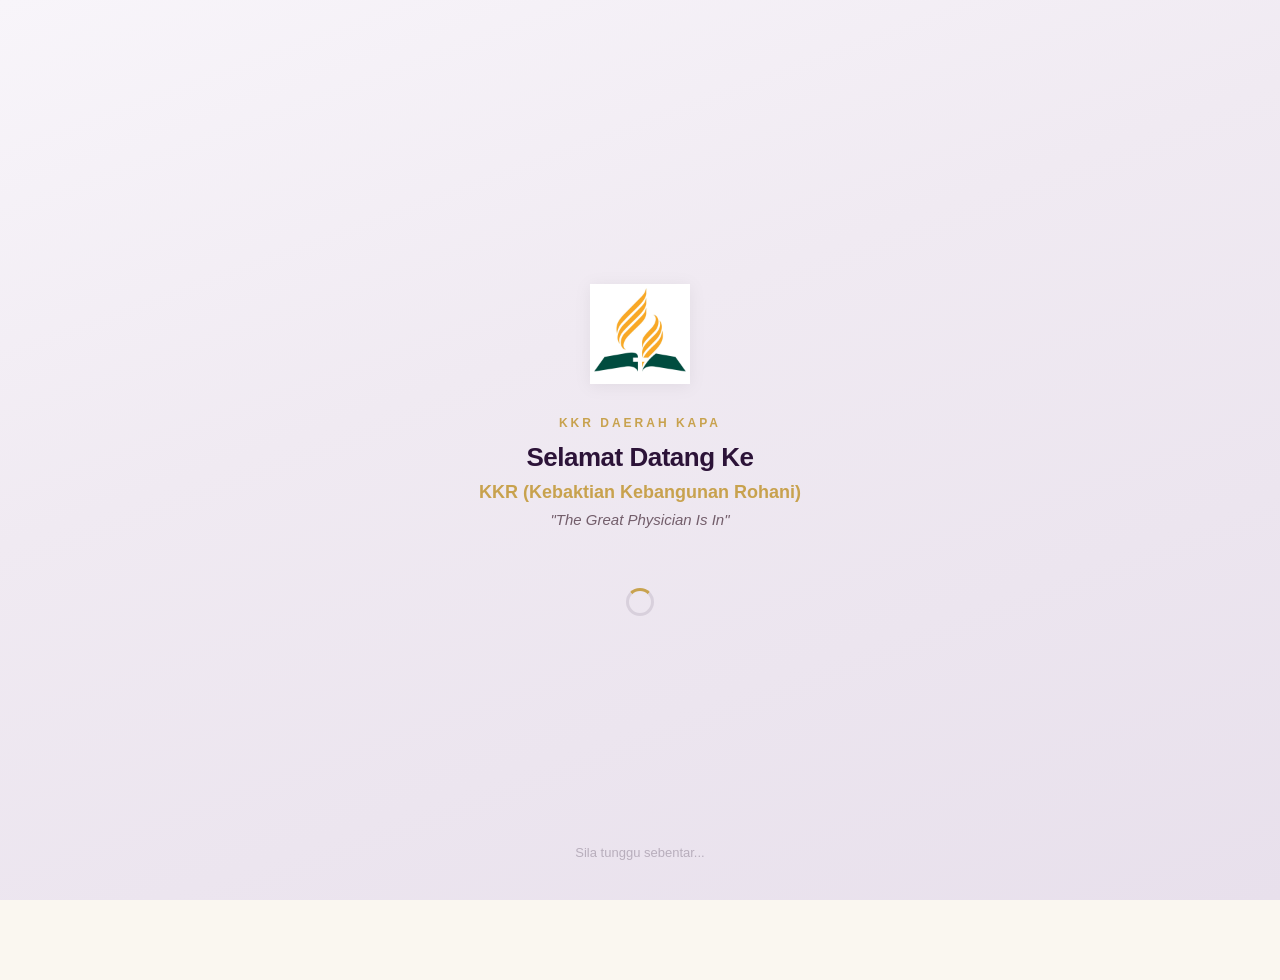
==== commit ac354076: "Add files via upload V3.0 - New changes 1. to add nice animation ✅ 2. to use other color of sda lo" ====
--- a/index.html
+++ b/index.html
@@ -9,7 +9,7 @@
 </head>
 <body id="splashPage">
   <div class="splash">
-    <img src="SDA-LOGO.png" alt="SDA Logo" class="splash-logo" onerror="this.style.display='none'">
+    <img src="SDA-LOGO.jpg" alt="SDA Logo" class="splash-logo" onerror="this.style.display='none'">
     <div class="splash-content">
       <div class="label">KKR Daerah Kapa</div>
       <h1>Selamat Datang Ke</h1>
--- a/style.css
+++ b/style.css
@@ -1,29 +1,48 @@
 :root {
-  --navy: #0f1b3d;
+  --primary: #2c1338;
+  --primary-light: #4a205c;
   --gold: #c8a24e;
   --cream: #faf7f0;
   --sage: #5b7a5e;
   --white: #ffffff;
-  --gray: #6b7280;
-  --light-gray: #f3f4f6;
+  --gray: #735e6b;
+  --light-gray: #f0ecf0;
+  --surface: #ffffff;
+  --border: #e8e2e8;
+  --shadow: 0 1px 3px rgba(44,19,56,0.06), 0 4px 16px rgba(44,19,56,0.05);
+  --shadow-lg: 0 4px 12px rgba(44,19,56,0.08), 0 8px 24px rgba(44,19,56,0.06);
 }
 
 * { margin: 0; padding: 0; box-sizing: border-box; }
+
+html, body { overflow-x: hidden; width: 100%; }
 
 body {
   font-family: -apple-system, BlinkMacSystemFont, 'Segoe UI', Roboto, sans-serif;
   background: var(--cream);
-  color: var(--navy);
+  color: var(--primary);
   min-height: 100vh;
   padding-bottom: 80px;
   -webkit-font-smoothing: antialiased;
+  -webkit-text-size-adjust: 100%;
 }
 
 /* ========== PAGE HEADERS ========== */
 .page-header {
-  background: linear-gradient(135deg, var(--navy), #1a2a5e);
+  background: linear-gradient(135deg, var(--primary), var(--primary-light));
   color: var(--white);
-  padding: 32px 24px 28px;
+  padding: 28px 20px 24px;
+  position: relative;
+}
+.page-header::after {
+  content: '';
+  position: absolute;
+  bottom: 0;
+  left: 0;
+  right: 0;
+  height: 20px;
+  background: var(--cream);
+  border-radius: 20px 20px 0 0;
 }
 .page-header .subtitle {
   color: var(--gold);
@@ -31,53 +50,54 @@
   text-transform: uppercase;
   letter-spacing: 2px;
   margin-bottom: 6px;
+  font-weight: 600;
 }
 .page-header h1 {
-  font-size: 26px;
-  font-weight: 700;
+  font-size: 24px;
+  font-weight: 800;
   letter-spacing: -0.5px;
-}
-.page-header .theme {
-  color: var(--gold);
-  font-style: italic;
-  margin-top: 4px;
-  font-size: 14px;
+  line-height: 1.2;
 }
 .page-header .desc {
-  color: rgba(255,255,255,0.7);
+  color: rgba(255,255,255,0.65);
   font-size: 13px;
   margin-top: 6px;
 }
 
 .page-content {
   padding: 16px;
-  margin-top: -16px;
+  margin-top: -12px;
+  max-width: 600px;
+  margin-left: auto;
+  margin-right: auto;
 }
 
 /* ========== CARDS ========== */
 .card {
-  background: var(--white);
+  background: var(--surface);
   border-radius: 16px;
   padding: 20px;
-  box-shadow: 0 1px 3px rgba(0,0,0,0.04), 0 4px 16px rgba(0,0,0,0.04);
+  box-shadow: var(--shadow);
   margin-bottom: 16px;
+  border: 1px solid var(--border);
 }
 .card-clickable {
   cursor: pointer;
-  transition: all 0.2s;
+  transition: all 0.2s ease;
 }
 .card-clickable:hover {
-  box-shadow: 0 4px 12px rgba(0,0,0,0.06), 0 8px 24px rgba(0,0,0,0.06);
+  box-shadow: var(--shadow-lg);
   transform: translateY(-2px);
-}
-.card-clickable:active {
-  transform: scale(0.98);
-}
+  border-color: var(--gold);
+}
+.card-clickable:active { transform: scale(0.97); }
 .card h2 {
   font-size: 17px;
   font-weight: 700;
   margin-bottom: 16px;
   letter-spacing: -0.3px;
+  line-height: 1.3;
+  color: var(--primary);
 }
 
 /* ========== BANNER ========== */
@@ -85,7 +105,8 @@
   border-radius: 16px;
   overflow: hidden;
   margin-bottom: 16px;
-  box-shadow: 0 1px 3px rgba(0,0,0,0.04), 0 4px 16px rgba(0,0,0,0.04);
+  box-shadow: var(--shadow);
+  border: 1px solid var(--border);
 }
 .banner-wrap img {
   width: 100%;
@@ -97,106 +118,134 @@
 /* ========== HOME HERO ========== */
 .home-hero {
   text-align: center;
-  padding: 24px 16px 20px;
-  background: linear-gradient(135deg, var(--navy), #1a2a5e);
-  color: white;
-  margin-bottom: 0;
+  padding: 32px 20px 28px;
+  background: linear-gradient(135deg, var(--primary), var(--primary-light));
+  color: white;
+  position: relative;
+}
+.home-hero::after {
+  content: '';
+  position: absolute;
+  bottom: 0;
+  left: 0;
+  right: 0;
+  height: 24px;
+  background: var(--cream);
+  border-radius: 24px 24px 0 0;
 }
 .home-hero .logo-mini {
-  width: 40px;
-  height: 40px;
+  width: 44px;
+  height: 44px;
   object-fit: contain;
-  margin-bottom: 16px;
-  opacity: 0.9;
+  margin-bottom: 14px;
+  filter: drop-shadow(0 2px 4px rgba(0,0,0,0.15));
 }
 .home-hero .home-label {
   color: var(--gold);
   font-size: 11px;
   text-transform: uppercase;
-  letter-spacing: 2px;
+  letter-spacing: 2.5px;
   margin-bottom: 8px;
+  font-weight: 600;
 }
 .home-hero h1 {
   font-size: 22px;
-  font-weight: 700;
+  font-weight: 800;
   letter-spacing: -0.5px;
   line-height: 1.3;
+  max-width: 320px;
+  margin: 0 auto;
 }
 .home-hero .home-theme {
   color: var(--gold);
   font-style: italic;
   margin-top: 6px;
   font-size: 14px;
-}
+  opacity: 0.9;
+}
+.home-hero .hero-info {
+  margin-top: 20px;
+  padding-top: 16px;
+  border-top: 1px solid rgba(255,255,255,0.1);
+  display: flex;
+  flex-direction: column;
+  gap: 10px;
+}
+.home-hero .hero-info-row {
+  display: flex;
+  align-items: center;
+  justify-content: center;
+  gap: 8px;
+  font-size: 14px;
+  color: rgba(255,255,255,0.8);
+}
+.home-hero .hero-info-icon { font-size: 15px; }
+.home-hero .hero-info-text { font-weight: 500; }
 
 /* ========== STATS BAR ========== */
 .stats-bar {
   display: flex;
   gap: 12px;
-  padding: 0 16px;
-  margin-top: -20px;
-  margin-bottom: 20px;
+  margin-bottom: 16px;
 }
 .stat-card {
   flex: 1;
-  background: white;
+  background: var(--surface);
   border-radius: 14px;
-  padding: 14px;
+  padding: 16px 12px;
   text-align: center;
-  box-shadow: 0 4px 12px rgba(0,0,0,0.06);
+  box-shadow: var(--shadow);
+  border: 1px solid var(--border);
 }
 .stat-number {
-  font-size: 28px;
+  font-size: 30px;
   font-weight: 800;
-  letter-spacing: -0.5px;
+  letter-spacing: -1px;
   line-height: 1;
-  color: var(--navy);
+  color: var(--primary);
 }
 .stat-number.gold { color: var(--gold); }
 .stat-label {
-  font-size: 11px;
+  font-size: 10px;
   color: var(--gray);
   margin-top: 4px;
-  font-weight: 500;
+  font-weight: 600;
   text-transform: uppercase;
-  letter-spacing: 0.5px;
+  letter-spacing: 0.8px;
 }
 
 /* ========== DAILY COUNT ========== */
-.daily-list { margin-top: 12px; }
+.daily-list { margin-top: 8px; }
 .daily-item {
   display: flex;
   justify-content: space-between;
   align-items: center;
-  padding: 8px 0;
-  border-bottom: 1px solid #f5f3ed;
-  font-size: 13px;
+  padding: 10px 0;
+  border-bottom: 1px solid var(--border);
+  font-size: 14px;
 }
 .daily-item:last-child { border: none; }
 .daily-item .daily-date { color: var(--gray); }
-.daily-item .daily-num { font-weight: 600; color: var(--navy); }
-
-/* ========== HOME INFO CARD ========== */
-.info-grid {
-  display: grid;
-  gap: 12px;
-}
+.daily-item .daily-num { font-weight: 700; color: var(--primary); }
+
+/* ========== HOME INFO ========== */
 .info-item {
   display: flex;
   flex-direction: column;
-  gap: 2px;
+  gap: 4px;
 }
 .info-item .info-label {
-  font-size: 11px;
+  font-size: 12px;
   color: var(--gray);
   text-transform: uppercase;
   letter-spacing: 0.5px;
   font-weight: 600;
 }
 .info-item .info-value {
-  font-size: 15px;
-  font-weight: 600;
-  color: var(--navy);
+  font-size: 17px;
+  font-weight: 700;
+  color: var(--primary);
+  line-height: 1.3;
 }
 .info-link {
   display: inline-flex;
@@ -204,31 +253,36 @@
   gap: 6px;
   color: var(--gold);
   text-decoration: none;
-  font-size: 13px;
-  margin-top: 8px;
-  font-weight: 500;
-}
-.info-link:hover { text-decoration: underline; }
-.info-link svg { width: 16px; height: 16px; fill: currentColor; }
+  font-size: 14px;
+  font-weight: 600;
+  margin-top: 4px;
+  transition: opacity 0.2s;
+}
+.info-link:hover { opacity: 0.8; }
+.info-link svg { width: 16px; height: 16px; fill: currentColor; flex-shrink: 0; }
 
 /* ========== SPEAKER CARD ========== */
 .speaker-card {
   display: flex;
   align-items: center;
-  gap: 16px;
+  gap: 14px;
 }
 .speaker-img {
-  width: 64px;
-  height: 64px;
+  width: 60px;
+  height: 60px;
   border-radius: 50%;
   object-fit: cover;
-  border: 2px solid var(--gold);
+  border: 2.5px solid var(--gold);
   flex-shrink: 0;
 }
+.speaker-info { min-width: 0; flex: 1; }
 .speaker-info .speaker-name {
   font-weight: 700;
   font-size: 16px;
-  color: var(--navy);
+  color: var(--primary);
+  overflow: hidden;
+  text-overflow: ellipsis;
+  white-space: nowrap;
 }
 .speaker-info .speaker-role {
   font-size: 13px;
@@ -240,16 +294,16 @@
   display: inline-flex;
   align-items: center;
   gap: 8px;
-  background: var(--navy);
+  background: var(--primary);
   color: white;
   padding: 10px 20px;
   border-radius: 10px;
   text-decoration: none;
-  font-size: 13px;
+  font-size: 14px;
   font-weight: 600;
   transition: background 0.2s;
 }
-.livestream-link:hover { background: #1a2a5e; }
+.livestream-link:hover { background: var(--primary-light); }
 
 /* ========== BUTTONS ========== */
 .btn {
@@ -272,7 +326,7 @@
 .btn-gold {
   background: var(--gold);
   color: var(--white);
-  box-shadow: 0 4px 12px rgba(200,162,78,0.3);
+  box-shadow: 0 4px 14px rgba(200,162,78,0.35);
 }
 .btn-gold:hover { background: #b8943e; }
 
@@ -291,19 +345,20 @@
   width: 100%;
   padding: 14px 16px;
   border-radius: 12px;
-  border: 1px solid rgba(255,255,255,0.2);
-  font-size: 15px;
-  background: rgba(255,255,255,0.1);
+  border: 1px solid rgba(255,255,255,0.15);
+  font-size: 16px;
+  background: rgba(255,255,255,0.08);
   color: white;
   backdrop-filter: blur(4px);
   transition: border-color 0.2s;
   outline: none;
+  -webkit-appearance: none;
 }
 .form-input:focus {
   border-color: var(--gold);
-  box-shadow: 0 0 0 3px rgba(200,162,78,0.15);
-}
-.form-input::placeholder { color: rgba(255,255,255,0.4); }
+  box-shadow: 0 0 0 3px rgba(200,162,78,0.12);
+}
+.form-input::placeholder { color: rgba(255,255,255,0.35); }
 
 /* ========== BOTTOM NAV ========== */
 .bottom-nav {
@@ -311,66 +366,97 @@
   bottom: 0;
   left: 0;
   right: 0;
-  background: rgba(255,255,255,0.95);
-  backdrop-filter: blur(12px);
-  -webkit-backdrop-filter: blur(12px);
-  border-top: 1px solid rgba(0,0,0,0.05);
+  background: rgba(255,255,255,0.92);
+  backdrop-filter: blur(16px);
+  -webkit-backdrop-filter: blur(16px);
+  border-top: 1px solid rgba(0,0,0,0.04);
   display: flex;
   justify-content: space-around;
-  padding: 6px 0;
+  padding: 5px 0 env(safe-area-inset-bottom, 5px);
   z-index: 100;
 }
 .nav-item {
+  position: relative;
   display: flex;
   flex-direction: column;
   align-items: center;
   text-decoration: none;
   color: #9ca3af;
   font-size: 10px;
-  padding: 4px 16px;
+  padding: 3px 12px;
   border-radius: 8px;
-  transition: color 0.2s;
-  gap: 2px;
+  transition: all 0.2s;
+  gap: 1px;
   font-weight: 500;
   letter-spacing: 0.2px;
+  -webkit-tap-highlight-color: transparent;
+}
+
+.nav-badge {
+  position: absolute;
+  top: -2px;
+  right: -2px;
+  background: #ef4444;
+  color: white;
+  font-size: 9px;
+  font-weight: 700;
+  min-width: 16px;
+  height: 16px;
+  border-radius: 8px;
+  display: none;
+  align-items: center;
+  justify-content: center;
+  padding: 0 4px;
+  box-shadow: 0 2px 6px rgba(239,68,68,0.4);
+  line-height: 1;
 }
 .nav-item svg {
   width: 24px;
   height: 24px;
   stroke-width: 1.5;
-  transition: stroke-width 0.2s;
+  transition: all 0.2s;
 }
 .nav-item.active {
-  color: var(--navy);
-}
-.nav-item.active svg {
-  stroke-width: 2;
-}
-.nav-item:hover { color: var(--navy); }
+  color: var(--primary);
+}
+.nav-item.active svg { stroke-width: 2.5; }
+.nav-item:hover { color: var(--primary); }
 
 /* ========== WHATSAPP FLOAT ========== */
 .whatsapp-float {
   position: fixed;
-  bottom: 76px;
+  bottom: 80px;
   right: 16px;
   background: #25D366;
   color: white;
-  width: 52px;
-  height: 52px;
+  width: 54px;
+  height: 54px;
   border-radius: 50%;
   display: flex;
   align-items: center;
   justify-content: center;
-  box-shadow: 0 4px 16px rgba(37,211,102,0.4);
+  box-shadow: 0 4px 20px rgba(37,211,102,0.35);
   z-index: 99;
   text-decoration: none;
   transition: all 0.2s;
+  -webkit-tap-highlight-color: transparent;
+  animation: waPulse 2.5s ease-in-out infinite;
 }
 .whatsapp-float:hover {
-  transform: scale(1.08);
-  box-shadow: 0 6px 24px rgba(37,211,102,0.5);
-}
-.whatsapp-float svg { width: 26px; height: 26px; fill: white; }
+  transform: scale(1.1);
+  box-shadow: 0 8px 32px rgba(37,211,102,0.5);
+  animation: none;
+}
+.whatsapp-float svg { width: 28px; height: 28px; fill: white; }
+
+@keyframes waPulse {
+  0%, 100% {
+    box-shadow: 0 4px 20px rgba(37,211,102,0.3), 0 0 0 0 rgba(37,211,102,0.2);
+  }
+  50% {
+    box-shadow: 0 4px 28px rgba(37,211,102,0.45), 0 0 0 14px rgba(37,211,102,0);
+  }
+}
 
 /* ========== SPLASH ========== */
 .splash {
@@ -381,17 +467,17 @@
   justify-content: center;
   padding: 24px;
   text-align: center;
-  background: linear-gradient(160deg, #faf7f0 0%, #f5efe4 40%, #ede4d4 100%);
+  background: linear-gradient(160deg, #f8f5fa 0%, #f0eaf2 40%, #e8e0ec 100%);
 }
 .splash-logo {
   width: 100px;
   height: 100px;
   object-fit: contain;
   margin-bottom: 32px;
-  animation: pulseGlow 2s ease-in-out infinite;
-  filter: drop-shadow(0 2px 8px rgba(0,0,0,0.08));
-}
-.splash-content { animation: fadeInUp 0.8s ease-out; }
+  animation: logoFloat 2.5s ease-in-out infinite;
+  filter: drop-shadow(0 2px 8px rgba(0,0,0,0.06));
+}
+.splash-content { animation: fadeInUp 0.8s ease-out 0.15s both; max-width: 360px; }
 .splash-content .label {
   color: var(--gold);
   font-size: 12px;
@@ -401,78 +487,103 @@
   font-weight: 600;
 }
 .splash-content h1 {
-  font-size: 28px;
+  font-size: 26px;
   margin-bottom: 8px;
-  color: var(--navy);
-  font-weight: 700;
+  color: var(--primary);
+  font-weight: 800;
   letter-spacing: -0.5px;
+  line-height: 1.2;
 }
 .splash-content .event-name {
-  font-size: 20px;
+  font-size: 18px;
   color: var(--gold);
   font-weight: 600;
   margin-bottom: 6px;
+  line-height: 1.3;
 }
 .splash-content .theme-text {
-  font-size: 16px;
+  font-size: 15px;
   color: var(--gray);
   font-style: italic;
 }
-.splash-spinner { margin-top: 60px; }
+.splash-spinner { margin-top: 60px; animation: fadeIn 0.6s ease-out 0.4s both; }
 .splash-spinner .spinner {
-  border: 3px solid #e0ddd5;
+  border: 3px solid #d8d0dc;
   border-top-color: var(--gold);
   border-radius: 50%;
-  width: 32px;
-  height: 32px;
+  width: 28px;
+  height: 28px;
   animation: spin 0.8s linear infinite;
 }
 .splash-hint {
-  position: absolute;
+  position: fixed;
   bottom: 40px;
-  color: #bbb;
+  left: 0;
+  right: 0;
+  text-align: center;
+  color: #b8aebc;
   font-size: 13px;
-  animation: pulse 2s infinite;
+  animation: fadeIn 0.6s ease-out 0.6s both, fadeInOut 2s infinite 0.6s;
 }
 
 /* ========== MODAL ========== */
 .modal-overlay {
-  display: none;
   position: fixed;
   inset: 0;
-  background: rgba(0,0,0,0.5);
-  backdrop-filter: blur(4px);
+  background: rgba(44,19,56,0.45);
+  backdrop-filter: blur(6px);
   z-index: 200;
-  align-items: center;
+  align-items: flex-end;
   justify-content: center;
   padding: 20px;
-}
-.modal-overlay.open { display: flex; }
+  opacity: 0;
+  pointer-events: none;
+  transition: opacity 0.25s ease-out;
+  display: flex;
+}
+@media (min-width: 480px) {
+  .modal-overlay { align-items: center; }
+}
+.modal-overlay.open {
+  opacity: 1;
+  pointer-events: auto;
+}
 .modal-box {
   background: var(--white);
-  border-radius: 20px;
+  border-radius: 24px 24px 0 0;
   max-width: 480px;
   width: 100%;
   max-height: 80vh;
   overflow-y: auto;
-  box-shadow: 0 20px 60px rgba(0,0,0,0.15);
+  box-shadow: 0 20px 60px rgba(44,19,56,0.2);
+  animation: slideUp 0.35s ease-out;
+}
+@media (min-width: 480px) {
+  .modal-box { border-radius: 24px; }
+}
+@keyframes slideUp {
+  from { transform: translateY(40px); opacity: 0; }
+  to { transform: translateY(0); opacity: 1; }
 }
 .modal-header {
   display: flex;
   justify-content: space-between;
   align-items: center;
   padding: 18px 20px;
-  border-bottom: 1px solid #f0eee8;
+  border-bottom: 1px solid var(--border);
   position: sticky;
   top: 0;
   background: var(--white);
-  border-radius: 20px 20px 0 0;
+  border-radius: 24px 24px 0 0;
 }
 .modal-header h3 {
   font-size: 17px;
   font-weight: 700;
+  color: var(--primary);
   margin: 0;
   letter-spacing: -0.3px;
+  line-height: 1.3;
+  padding-right: 8px;
 }
 .modal-close {
   width: 32px;
@@ -487,15 +598,13 @@
   justify-content: center;
   color: var(--gray);
   transition: background 0.2s;
-}
-.modal-close:hover { background: #e5e5e5; }
+  flex-shrink: 0;
+}
+.modal-close:hover { background: #ddd6e0; }
 .modal-body { padding: 20px; }
 
 /* ========== ATTENDANCE STATUS ========== */
-.status-box {
-  text-align: center;
-  animation: fadeInUp 0.8s ease-out;
-}
+.status-box { text-align: center; animation: fadeInUp 0.8s ease-out; }
 .status-icon {
   width: 80px;
   height: 80px;
@@ -513,28 +622,80 @@
   font-size: 22px;
   margin-bottom: 6px;
   color: white;
-  font-weight: 700;
-}
-.status-box .status-msg { color: var(--gold); }
+  font-weight: 800;
+  letter-spacing: -0.3px;
+}
+.status-box .status-msg { color: var(--gold); font-size: 15px; }
 .status-box .status-sub {
-  color: rgba(255,255,255,0.4);
+  color: rgba(255,255,255,0.35);
   font-size: 13px;
   margin-top: 24px;
-  animation: pulse 2s infinite;
-}
-
-/* ========== PROGRAM DAY CARDS ========== */
+  animation: fadeInOut 2s infinite;
+}
+
+/* ========== PROGRAM TABBED ========== */
+.program-dates {
+  display: flex;
+  gap: 8px;
+  overflow-x: auto;
+  padding: 4px 0 12px;
+  -webkit-overflow-scrolling: touch;
+  scrollbar-width: none;
+}
+.program-dates::-webkit-scrollbar { display: none; }
+
+.program-date-tab {
+  flex-shrink: 0;
+  display: flex;
+  flex-direction: column;
+  align-items: center;
+  padding: 12px 18px;
+  border-radius: 14px;
+  border: 1.5px solid var(--border);
+  background: var(--surface);
+  cursor: pointer;
+  transition: all 0.2s;
+  -webkit-tap-highlight-color: transparent;
+}
+.program-date-tab:active { transform: scale(0.95); }
+.program-date-tab .pdt-label {
+  font-size: 11px;
+  font-weight: 600;
+  color: var(--gray);
+  text-transform: uppercase;
+  letter-spacing: 0.5px;
+  transition: color 0.2s;
+}
+.program-date-tab .pdt-date {
+  font-size: 13px;
+  font-weight: 700;
+  color: var(--primary);
+  margin-top: 2px;
+  transition: color 0.2s;
+}
+.program-date-tab.active {
+  background: var(--primary);
+  border-color: var(--primary);
+}
+.program-date-tab.active .pdt-label,
+.program-date-tab.active .pdt-date {
+  color: white;
+}
+
+/* ========== PROGRAM DAY CARD (single) ========== */
 .program-day-card {
-  background: var(--white);
+  background: var(--surface);
   border-radius: 16px;
   overflow: hidden;
-  box-shadow: 0 1px 3px rgba(0,0,0,0.04), 0 4px 16px rgba(0,0,0,0.04);
+  box-shadow: var(--shadow);
+  border: 1px solid var(--border);
   margin-bottom: 16px;
+  animation: slideInRight 0.35s ease-out;
 }
 .program-day-header {
-  background: linear-gradient(135deg, var(--navy), #1a2a5e);
-  color: white;
-  padding: 16px 18px;
+  background: linear-gradient(135deg, var(--primary), var(--primary-light));
+  color: white;
+  padding: 18px 20px;
 }
 .program-day-header .day-name {
   font-size: 18px;
@@ -544,25 +705,27 @@
 .program-day-header .day-date {
   font-size: 13px;
   color: var(--gold);
-  margin-top: 2px;
+  margin-top: 3px;
   font-weight: 500;
 }
 .program-slot {
   display: flex;
   align-items: center;
   justify-content: space-between;
-  padding: 14px 18px;
-  border-bottom: 1px solid #f5f3ed;
+  padding: 14px 20px;
+  border-bottom: 1px solid var(--border);
+  gap: 12px;
 }
 .program-slot:last-child { border: none; }
-.program-slot .slot-left { flex: 1; }
+.program-slot .slot-left { flex: 1; min-width: 0; }
 .program-slot .slot-role {
-  font-size: 13px;
-  font-weight: 600;
-  color: var(--navy);
+  font-size: 14px;
+  font-weight: 600;
+  color: var(--primary);
+  line-height: 1.3;
 }
 .program-slot .slot-time {
-  font-size: 11px;
+  font-size: 12px;
   color: var(--gray);
   margin-top: 2px;
 }
@@ -571,39 +734,42 @@
   font-weight: 600;
   color: var(--gold);
   text-align: right;
-  margin-left: 12px;
-}
-
-/* ========== PETUGAS CARDS ========== */
+  flex-shrink: 0;
+  max-width: 50%;
+}
+
+/* ========== PETUGAS ========== */
 .petugas-grid { display: grid; gap: 14px; }
 .petugas-card {
-  background: var(--white);
+  background: var(--surface);
   border-radius: 16px;
   padding: 18px;
-  box-shadow: 0 1px 3px rgba(0,0,0,0.04), 0 4px 16px rgba(0,0,0,0.04);
+  box-shadow: var(--shadow);
+  border: 1px solid var(--border);
   cursor: pointer;
   transition: all 0.2s;
   display: flex;
   justify-content: space-between;
   align-items: center;
-}
-.petugas-card:hover { box-shadow: 0 4px 12px rgba(0,0,0,0.06), 0 8px 24px rgba(0,0,0,0.06); transform: translateY(-2px); }
-.petugas-card:active { transform: scale(0.98); }
+  -webkit-tap-highlight-color: transparent;
+}
+.petugas-card:hover {
+  box-shadow: var(--shadow-lg);
+  transform: translateY(-2px);
+  border-color: var(--gold);
+}
+.petugas-card:active { transform: scale(0.97); }
 .petugas-card .day-label { color: var(--gold); font-size: 12px; font-weight: 600; }
-.petugas-card .day-date { font-weight: 700; font-size: 17px; margin-top: 2px; }
+.petugas-card .day-date { font-weight: 700; font-size: 17px; color: var(--primary); margin-top: 2px; }
 .petugas-card .role-count { font-size: 12px; color: var(--gray); margin-top: 4px; }
-.petugas-card .arrow {
-  color: #ccc;
-  font-size: 24px;
-  font-weight: 300;
-}
+.petugas-card .arrow { color: #ccc; font-size: 24px; font-weight: 300; }
 
 /* ========== MODAL ROLE LIST ========== */
 .role-item {
   display: flex;
   gap: 10px;
-  padding: 10px 0;
-  border-bottom: 1px solid #f5f3ed;
+  padding: 12px 0;
+  border-bottom: 1px solid var(--border);
 }
 .role-item:last-child { border: none; }
 .role-dot {
@@ -614,31 +780,133 @@
   margin-top: 6px;
   flex-shrink: 0;
 }
-.role-name { font-weight: 600; font-size: 14px; color: var(--navy); }
-.role-person { font-size: 14px; color: var(--gray); margin-top: 2px; }
-
-/* ========== ANNOUNCEMENT CARDS ========== */
+.role-name { font-weight: 600; font-size: 14px; color: var(--primary); }
+.role-person { font-size: 14px; color: var(--gray); margin-top: 2px; line-height: 1.4; }
+
+/* ========== ANNOUNCEMENTS ========== */
 .announce-grid { display: grid; gap: 14px; }
 .announce-card {
-  background: var(--white);
+  background: var(--surface);
   border-radius: 16px;
   padding: 18px;
-  box-shadow: 0 1px 3px rgba(0,0,0,0.04), 0 4px 16px rgba(0,0,0,0.04);
+  box-shadow: var(--shadow);
+  border: 1px solid var(--border);
   cursor: pointer;
   transition: all 0.2s;
-}
-.announce-card:hover { box-shadow: 0 4px 12px rgba(0,0,0,0.06), 0 8px 24px rgba(0,0,0,0.06); transform: translateY(-2px); }
-.announce-card:active { transform: scale(0.98); }
-.announce-card .announce-date { color: var(--gold); font-size: 12px; font-weight: 600; }
-.announce-card .announce-title { font-weight: 700; font-size: 16px; margin-top: 2px; }
+  -webkit-tap-highlight-color: transparent;
+}
+.announce-card:hover {
+  box-shadow: var(--shadow-lg);
+  transform: translateY(-2px);
+  border-color: var(--gold);
+}
+.announce-card:active { transform: scale(0.97); }
+.announce-card-top { display: flex; align-items: flex-start; gap: 10px; }
+.announce-badge {
+  flex-shrink: 0;
+  width: 26px;
+  height: 26px;
+  border-radius: 8px;
+  background: var(--gold);
+  color: white;
+  display: flex;
+  align-items: center;
+  justify-content: center;
+  font-size: 11px;
+  font-weight: 700;
+  margin-top: 1px;
+}
+.announce-card .announce-title { font-weight: 700; font-size: 16px; color: var(--primary); line-height: 1.3; }
 .announce-card .announce-preview {
   font-size: 13px;
   color: var(--gray);
-  margin-top: 6px;
+  margin-top: 8px;
   overflow: hidden;
   display: -webkit-box;
   -webkit-line-clamp: 2;
   -webkit-box-orient: vertical;
+  line-height: 1.5;
+}
+
+/* ========== GALLERY ========== */
+.gallery-list { display: grid; gap: 14px; }
+.gallery-card {
+  background: var(--surface);
+  border-radius: 16px;
+  padding: 18px;
+  box-shadow: var(--shadow);
+  border: 1px solid var(--border);
+}
+.gallery-card-header {
+  display: flex;
+  align-items: center;
+  gap: 12px;
+  margin-bottom: 12px;
+}
+.gallery-icon {
+  width: 44px;
+  height: 44px;
+  border-radius: 12px;
+  background: var(--primary);
+  color: white;
+  display: flex;
+  align-items: center;
+  justify-content: center;
+  flex-shrink: 0;
+}
+.gallery-icon svg { width: 22px; height: 22px; fill: none; stroke: currentColor; stroke-width: 2; }
+.gallery-meta { flex: 1; min-width: 0; }
+.gallery-title { font-weight: 700; font-size: 15px; color: var(--primary); line-height: 1.3; }
+.gallery-artist { font-size: 12px; color: var(--gray); margin-top: 2px; }
+.gallery-controls {
+  display: flex;
+  align-items: center;
+  gap: 10px;
+  padding-top: 10px;
+  border-top: 1px solid var(--border);
+}
+.gallery-play-btn {
+  width: 40px;
+  height: 40px;
+  border-radius: 50%;
+  border: none;
+  background: var(--primary);
+  color: white;
+  cursor: pointer;
+  display: flex;
+  align-items: center;
+  justify-content: center;
+  flex-shrink: 0;
+  transition: all 0.2s;
+  -webkit-tap-highlight-color: transparent;
+}
+.gallery-play-btn:hover { background: var(--primary-light); transform: scale(1.05); }
+.gallery-play-btn:active { transform: scale(0.95); }
+.gallery-play-btn svg { width: 18px; height: 18px; fill: none; stroke: currentColor; stroke-width: 2.5; }
+.gallery-progress {
+  flex: 1;
+  height: 4px;
+  background: var(--light-gray);
+  border-radius: 2px;
+  overflow: hidden;
+  cursor: pointer;
+  position: relative;
+}
+.gallery-progress-fill {
+  height: 100%;
+  background: var(--gold);
+  border-radius: 2px;
+  width: 0%;
+  transition: width 0.1s linear;
+}
+.gallery-time { font-size: 11px; color: var(--gray); font-weight: 500; min-width: 32px; text-align: right; }
+
+/* ========== EMPTY ========== */
+.empty-state {
+  text-align: center;
+  padding: 32px 20px;
+  color: var(--gray);
+  font-size: 14px;
 }
 
 /* ========== LOADING ========== */
@@ -646,39 +914,52 @@
   display: flex;
   align-items: center;
   justify-content: center;
-  padding: 40px;
+  padding: 48px 20px;
 }
 .loading-wrap .spinner {
-  border: 3px solid #e0ddd5;
+  border: 3px solid #d8d0dc;
   border-top-color: var(--gold);
   border-radius: 50%;
-  width: 32px;
-  height: 32px;
+  width: 28px;
+  height: 28px;
   animation: spin 0.8s linear infinite;
 }
 
-.loading-screen {
-  min-height: 100vh;
-  display: flex;
-  align-items: center;
-  justify-content: center;
-  background: var(--cream);
-}
-
-/* ========== KEYFRAMES ========== */
+/* ========== ANIMATIONS ========== */
+.page-content { animation: fadeInUp 0.4s ease-out; }
+
+.status-icon { animation: bounceIn 0.5s ease-out; }
+.status-box { animation: fadeInUp 0.6s ease-out; }
+
 @keyframes fadeInUp {
   from { opacity: 0; transform: translateY(20px); }
   to { opacity: 1; transform: translateY(0); }
 }
-@keyframes pulseGlow {
-  0%, 100% { filter: drop-shadow(0 0 8px rgba(200,162,78,0.2)); }
-  50% { filter: drop-shadow(0 0 20px rgba(200,162,78,0.4)); }
+@keyframes fadeIn {
+  from { opacity: 0; }
+  to { opacity: 1; }
+}
+@keyframes logoFloat {
+  0%, 100% { transform: translateY(0); filter: drop-shadow(0 2px 8px rgba(0,0,0,0.06)); }
+  50% { transform: translateY(-6px); filter: drop-shadow(0 6px 16px rgba(0,0,0,0.1)); }
 }
 @keyframes spin { to { transform: rotate(360deg); } }
-@keyframes pulse {
+@keyframes fadeInOut {
   0%, 100% { opacity: 0.3; }
   50% { opacity: 0.7; }
 }
-
-/* ========== MISC ========== */
+@keyframes slideInRight {
+  from { opacity: 0; transform: translateX(30px); }
+  to { opacity: 1; transform: translateX(0); }
+}
+@keyframes bounceIn {
+  0% { transform: scale(0); }
+  50% { transform: scale(1.2); }
+  100% { transform: scale(1); }
+}
+
+@media (prefers-reduced-motion: reduce) {
+  * { animation-duration: 0.01ms !important; animation-delay: 0ms !important; transition-duration: 0.01ms !important; }
+}
+
 .hidden { display: none; }
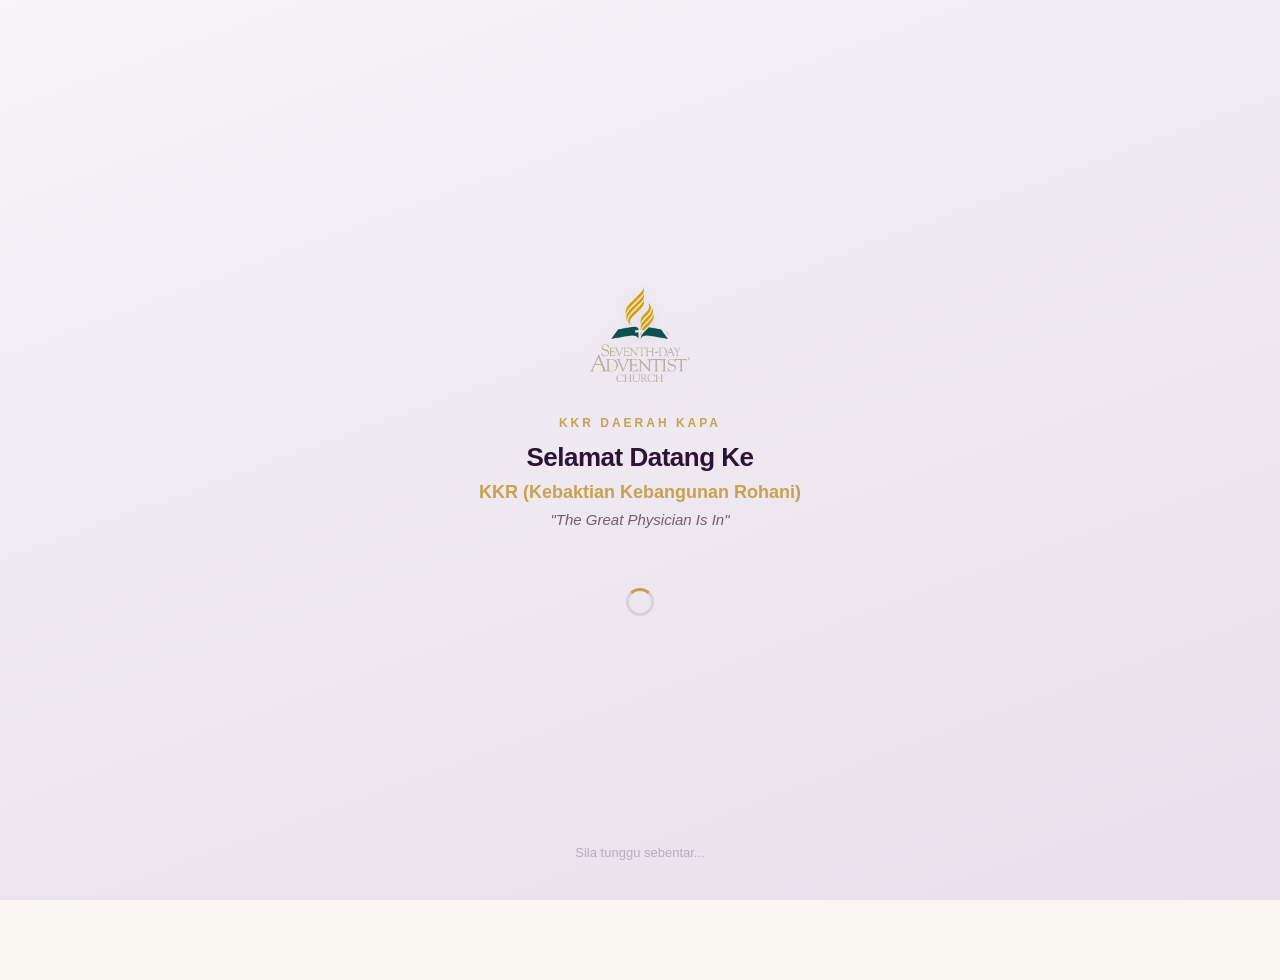
==== commit b859a0dc: "Add files via upload V3.1 - Bug Fix" ====
--- a/index.html
+++ b/index.html
@@ -9,7 +9,7 @@
 </head>
 <body id="splashPage">
   <div class="splash">
-    <img src="SDA-LOGO.jpg" alt="SDA Logo" class="splash-logo" onerror="this.style.display='none'">
+    <img src="LOGO-SDA.webp" alt="SDA Logo" class="splash-logo" onerror="this.style.display='none'">
     <div class="splash-content">
       <div class="label">KKR Daerah Kapa</div>
       <h1>Selamat Datang Ke</h1>
--- a/style.css
+++ b/style.css
@@ -182,52 +182,6 @@
 .home-hero .hero-info-icon { font-size: 15px; }
 .home-hero .hero-info-text { font-weight: 500; }
 
-/* ========== STATS BAR ========== */
-.stats-bar {
-  display: flex;
-  gap: 12px;
-  margin-bottom: 16px;
-}
-.stat-card {
-  flex: 1;
-  background: var(--surface);
-  border-radius: 14px;
-  padding: 16px 12px;
-  text-align: center;
-  box-shadow: var(--shadow);
-  border: 1px solid var(--border);
-}
-.stat-number {
-  font-size: 30px;
-  font-weight: 800;
-  letter-spacing: -1px;
-  line-height: 1;
-  color: var(--primary);
-}
-.stat-number.gold { color: var(--gold); }
-.stat-label {
-  font-size: 10px;
-  color: var(--gray);
-  margin-top: 4px;
-  font-weight: 600;
-  text-transform: uppercase;
-  letter-spacing: 0.8px;
-}
-
-/* ========== DAILY COUNT ========== */
-.daily-list { margin-top: 8px; }
-.daily-item {
-  display: flex;
-  justify-content: space-between;
-  align-items: center;
-  padding: 10px 0;
-  border-bottom: 1px solid var(--border);
-  font-size: 14px;
-}
-.daily-item:last-child { border: none; }
-.daily-item .daily-date { color: var(--gray); }
-.daily-item .daily-num { font-weight: 700; color: var(--primary); }
-
 /* ========== HOME INFO ========== */
 .info-item {
   display: flex;
@@ -331,34 +285,6 @@
 .btn-gold:hover { background: #b8943e; }
 
 .btn-block { width: 100%; }
-
-/* ========== FORM (ATTENDANCE) ========== */
-.form-group { margin-bottom: 16px; }
-.form-group label {
-  display: block;
-  font-size: 13px;
-  color: rgba(255,255,255,0.7);
-  margin-bottom: 6px;
-  font-weight: 500;
-}
-.form-input {
-  width: 100%;
-  padding: 14px 16px;
-  border-radius: 12px;
-  border: 1px solid rgba(255,255,255,0.15);
-  font-size: 16px;
-  background: rgba(255,255,255,0.08);
-  color: white;
-  backdrop-filter: blur(4px);
-  transition: border-color 0.2s;
-  outline: none;
-  -webkit-appearance: none;
-}
-.form-input:focus {
-  border-color: var(--gold);
-  box-shadow: 0 0 0 3px rgba(200,162,78,0.12);
-}
-.form-input::placeholder { color: rgba(255,255,255,0.35); }
 
 /* ========== BOTTOM NAV ========== */
 .bottom-nav {
@@ -422,43 +348,82 @@
 .nav-item.active svg { stroke-width: 2.5; }
 .nav-item:hover { color: var(--primary); }
 
-/* ========== WHATSAPP FLOAT ========== */
-.whatsapp-float {
+/* ========== CONTACT FAB ========== */
+.contact-fab {
   position: fixed;
   bottom: 80px;
   right: 16px;
-  background: #25D366;
-  color: white;
+  z-index: 99;
+  display: flex;
+  flex-direction: column;
+  align-items: flex-end;
+  gap: 12px;
+}
+.fab-main {
   width: 54px;
   height: 54px;
   border-radius: 50%;
-  display: flex;
-  align-items: center;
-  justify-content: center;
-  box-shadow: 0 4px 20px rgba(37,211,102,0.35);
-  z-index: 99;
+  border: none;
+  background: var(--primary);
+  color: white;
+  cursor: pointer;
+  display: flex;
+  align-items: center;
+  justify-content: center;
+  box-shadow: 0 4px 20px rgba(44,19,56,0.35);
+  transition: all 0.2s;
+  position: relative;
+  z-index: 2;
+}
+.fab-main:hover { transform: scale(1.1); box-shadow: 0 8px 32px rgba(44,19,56,0.45); }
+.fab-main:active { transform: scale(0.95); }
+.fab-main svg { width: 24px; height: 24px; }
+.fab-main .fab-close-icon { display: none; }
+.contact-fab.open .fab-main .fab-icon { display: none; }
+.contact-fab.open .fab-main .fab-close-icon { display: block; }
+.contact-fab.open .fab-main { background: #ef4444; box-shadow: 0 4px 20px rgba(239,68,68,0.35); }
+.fab-options {
+  display: flex;
+  flex-direction: column;
+  align-items: flex-end;
+  gap: 10px;
+  opacity: 0;
+  transform: translateY(10px) scale(0.8);
+  pointer-events: none;
+  transition: all 0.25s ease-out;
+  position: absolute;
+  bottom: 64px;
+  right: 0;
+}
+.contact-fab.open .fab-options {
+  opacity: 1;
+  transform: translateY(0) scale(1);
+  pointer-events: auto;
+}
+.fab-option {
+  display: flex;
+  align-items: center;
+  gap: 8px;
+  padding: 10px 16px 10px 14px;
+  border-radius: 12px;
   text-decoration: none;
+  font-size: 13px;
+  font-weight: 600;
+  color: white;
+  box-shadow: 0 4px 16px rgba(0,0,0,0.12);
   transition: all 0.2s;
-  -webkit-tap-highlight-color: transparent;
-  animation: waPulse 2.5s ease-in-out infinite;
-}
-.whatsapp-float:hover {
-  transform: scale(1.1);
-  box-shadow: 0 8px 32px rgba(37,211,102,0.5);
-  animation: none;
-}
-.whatsapp-float svg { width: 28px; height: 28px; fill: white; }
-
-@keyframes waPulse {
-  0%, 100% {
-    box-shadow: 0 4px 20px rgba(37,211,102,0.3), 0 0 0 0 rgba(37,211,102,0.2);
-  }
-  50% {
-    box-shadow: 0 4px 28px rgba(37,211,102,0.45), 0 0 0 14px rgba(37,211,102,0);
-  }
-}
+  white-space: nowrap;
+}
+.fab-option:hover { transform: translateX(-4px); }
+.fab-option:active { transform: scale(0.96); }
+.fab-option svg { width: 20px; height: 20px; flex-shrink: 0; }
+.fab-wa { background: #25D366; }
+.fab-wa svg { fill: white; }
+.fab-form { background: var(--primary); }
+.fab-form svg { stroke: white; }
 
 /* ========== SPLASH ========== */
+
 .splash {
   min-height: 100vh;
   display: flex;
@@ -602,36 +567,6 @@
 }
 .modal-close:hover { background: #ddd6e0; }
 .modal-body { padding: 20px; }
-
-/* ========== ATTENDANCE STATUS ========== */
-.status-box { text-align: center; animation: fadeInUp 0.8s ease-out; }
-.status-icon {
-  width: 80px;
-  height: 80px;
-  border-radius: 50%;
-  display: flex;
-  align-items: center;
-  justify-content: center;
-  margin: 0 auto 20px;
-}
-.status-icon.success { background: var(--sage); }
-.status-icon.duplicate { background: #eab308; }
-.status-icon.error { background: #ef4444; }
-.status-icon svg { width: 40px; height: 40px; color: white; }
-.status-box h2 {
-  font-size: 22px;
-  margin-bottom: 6px;
-  color: white;
-  font-weight: 800;
-  letter-spacing: -0.3px;
-}
-.status-box .status-msg { color: var(--gold); font-size: 15px; }
-.status-box .status-sub {
-  color: rgba(255,255,255,0.35);
-  font-size: 13px;
-  margin-top: 24px;
-  animation: fadeInOut 2s infinite;
-}
 
 /* ========== PROGRAM TABBED ========== */
 .program-dates {
@@ -928,8 +863,6 @@
 /* ========== ANIMATIONS ========== */
 .page-content { animation: fadeInUp 0.4s ease-out; }
 
-.status-icon { animation: bounceIn 0.5s ease-out; }
-.status-box { animation: fadeInUp 0.6s ease-out; }
 
 @keyframes fadeInUp {
   from { opacity: 0; transform: translateY(20px); }
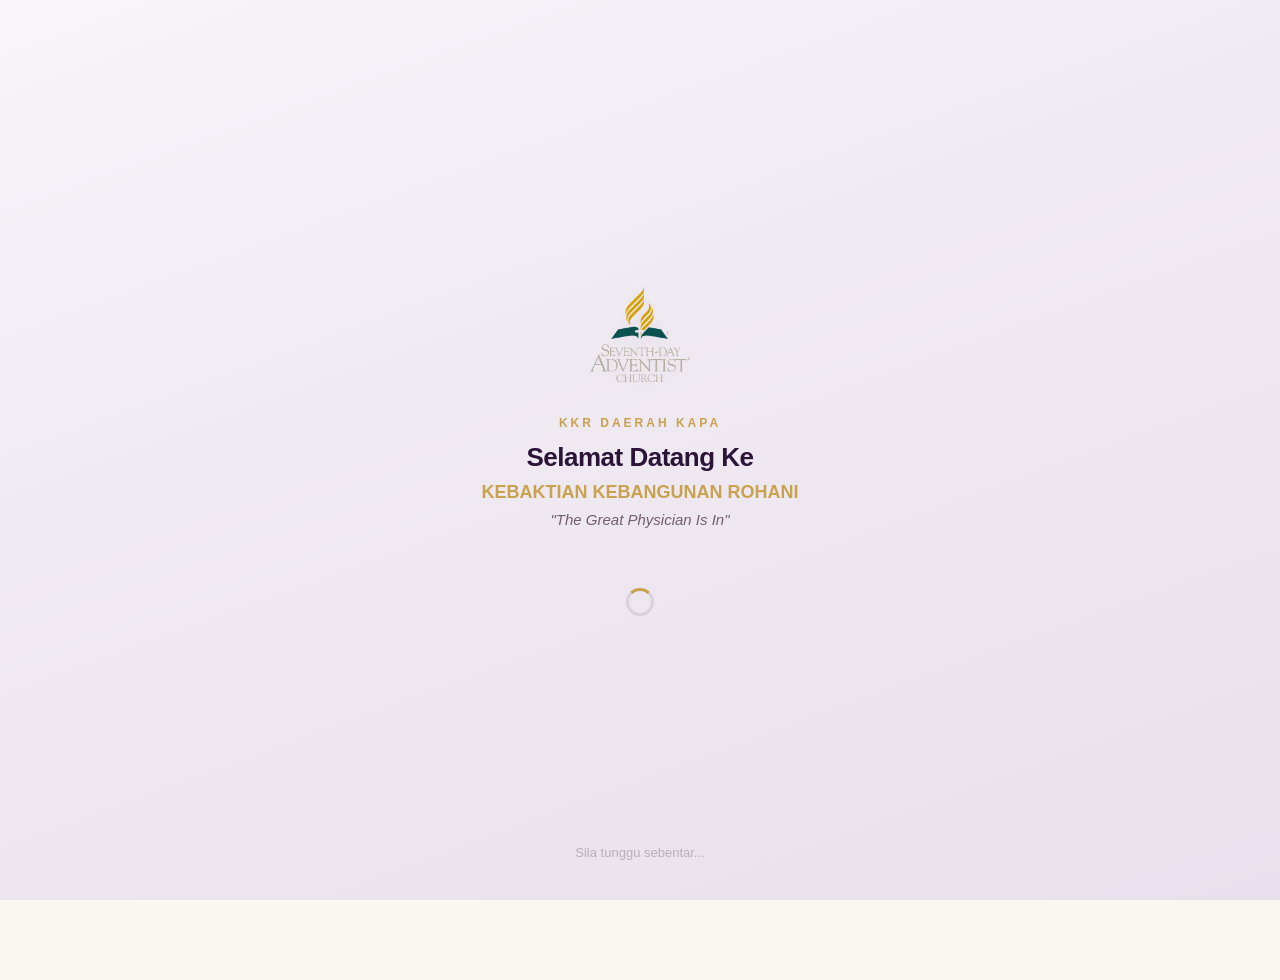
==== commit e1d7b294: "Add files via upload Draft Version V.1.0" ====
--- a/index.html
+++ b/index.html
@@ -4,7 +4,7 @@
   <meta charset="UTF-8">
   <meta name="viewport" content="width=device-width, initial-scale=1, maximum-scale=1">
   <title>KKR Kapa 2026</title>
-  <meta name="description" content="KKR (Kebaktian Kebangunan Rohani) Daerah Kapa: The Great Physician Is In">
+  <meta name="description" content="KEBAKTIAN KEBANGUNAN ROHANI Daerah Kapa: The Great Physician Is In">
   <link rel="stylesheet" href="style.css">
 </head>
 <body id="splashPage">
@@ -13,7 +13,7 @@
     <div class="splash-content">
       <div class="label">KKR Daerah Kapa</div>
       <h1>Selamat Datang Ke</h1>
-      <div class="event-name" id="splashEventName">KKR (Kebaktian Kebangunan Rohani)</div>
+      <div class="event-name" id="splashEventName">KEBAKTIAN KEBANGUNAN ROHANI</div>
       <div class="theme-text" id="splashTheme">"The Great Physician Is In"</div>
     </div>
     <div class="splash-spinner"><div class="spinner"></div></div>
--- a/style.css
+++ b/style.css
@@ -134,8 +134,8 @@
   border-radius: 24px 24px 0 0;
 }
 .home-hero .logo-mini {
-  width: 44px;
-  height: 44px;
+  width: 72px;
+  height: 72px;
   object-fit: contain;
   margin-bottom: 14px;
   filter: drop-shadow(0 2px 4px rgba(0,0,0,0.15));
@@ -181,6 +181,39 @@
 }
 .home-hero .hero-info-icon { font-size: 15px; }
 .home-hero .hero-info-text { font-weight: 500; }
+
+/* ========== STATS BAR ========== */
+.stats-bar {
+  display: flex;
+  gap: 12px;
+  margin-bottom: 16px;
+}
+.stat-card {
+  flex: 1;
+  background: linear-gradient(135deg, var(--primary), var(--primary-light));
+  border-radius: 16px;
+  padding: 16px;
+  text-align: center;
+  box-shadow: var(--shadow);
+  border: 1px solid rgba(255,255,255,0.08);
+}
+.stat-number {
+  display: block;
+  font-size: 32px;
+  font-weight: 800;
+  color: white;
+  line-height: 1;
+  letter-spacing: -1px;
+}
+.stat-label {
+  display: block;
+  font-size: 11px;
+  color: var(--gold);
+  margin-top: 6px;
+  font-weight: 600;
+  text-transform: uppercase;
+  letter-spacing: 0.5px;
+}
 
 /* ========== HOME INFO ========== */
 .info-item {
@@ -374,14 +407,42 @@
   transition: all 0.2s;
   position: relative;
   z-index: 2;
+  animation: fabGlow 2.5s ease-in-out infinite;
 }
 .fab-main:hover { transform: scale(1.1); box-shadow: 0 8px 32px rgba(44,19,56,0.45); }
 .fab-main:active { transform: scale(0.95); }
+
+.fab-label {
+  position: absolute;
+  right: 62px;
+  top: 50%;
+  transform: translateY(-50%);
+  background: rgba(44,19,56,0.9);
+  color: white;
+  font-size: 12px;
+  font-weight: 600;
+  padding: 6px 12px;
+  border-radius: 8px;
+  white-space: nowrap;
+  pointer-events: none;
+  backdrop-filter: blur(4px);
+}
+.fab-label::after {
+  content: '';
+  position: absolute;
+  right: -5px;
+  top: 50%;
+  transform: translateY(-50%);
+  border-left: 5px solid rgba(44,19,56,0.9);
+  border-top: 5px solid transparent;
+  border-bottom: 5px solid transparent;
+}
 .fab-main svg { width: 24px; height: 24px; }
 .fab-main .fab-close-icon { display: none; }
 .contact-fab.open .fab-main .fab-icon { display: none; }
 .contact-fab.open .fab-main .fab-close-icon { display: block; }
 .contact-fab.open .fab-main { background: #ef4444; box-shadow: 0 4px 20px rgba(239,68,68,0.35); }
+.contact-fab.open .fab-label { display: none; }
 .fab-options {
   display: flex;
   flex-direction: column;
@@ -836,6 +897,38 @@
 }
 .gallery-time { font-size: 11px; color: var(--gray); font-weight: 500; min-width: 32px; text-align: right; }
 
+.lirik-toggle {
+  display: block;
+  width: 100%;
+  padding: 10px;
+  margin-top: 8px;
+  border: 1.5px solid var(--border);
+  border-radius: 10px;
+  background: var(--surface);
+  color: var(--primary);
+  font-size: 13px;
+  font-weight: 600;
+  cursor: pointer;
+  transition: all 0.2s;
+  -webkit-tap-highlight-color: transparent;
+}
+.lirik-toggle:hover { border-color: var(--gold); color: var(--gold); }
+.lirik-toggle:active { transform: scale(0.97); }
+.lirik-content {
+  margin-top: 10px;
+  border-radius: 10px;
+  background: var(--cream);
+  border: 1px solid var(--border);
+  overflow: hidden;
+}
+.lirik-body {
+  padding: 16px 20px;
+  font-size: 14px;
+  line-height: 1.8;
+  color: var(--primary);
+  font-family: Georgia, 'Times New Roman', serif;
+}
+
 /* ========== EMPTY ========== */
 .empty-state {
   text-align: center;
@@ -843,6 +936,14 @@
   color: var(--gray);
   font-size: 14px;
 }
+
+/* ========== GRAPH ========== */
+.graph-body { display: flex; flex-direction: column; gap: 12px; }
+.graph-row { display: flex; align-items: center; gap: 10px; }
+.graph-label { font-size: 12px; font-weight: 600; color: var(--gray); width: 50px; flex-shrink: 0; text-transform: uppercase; letter-spacing: 0.3px; }
+.graph-bar-wrap { flex: 1; height: 24px; background: var(--light-gray); border-radius: 12px; overflow: hidden; }
+.graph-bar { height: 100%; border-radius: 12px; background: linear-gradient(90deg, var(--gold), var(--primary-light)); transition: width 0.6s ease-out; min-width: 4px; }
+.graph-count { font-size: 14px; font-weight: 700; color: var(--primary); min-width: 28px; text-align: right; }
 
 /* ========== LOADING ========== */
 .loading-wrap {
@@ -890,6 +991,10 @@
   50% { transform: scale(1.2); }
   100% { transform: scale(1); }
 }
+@keyframes fabGlow {
+  0%, 100% { box-shadow: 0 4px 20px rgba(44,19,56,0.35); }
+  50% { box-shadow: 0 4px 28px rgba(200,162,78,0.45), 0 0 0 0 rgba(200,162,78,0.2); }
+}
 
 @media (prefers-reduced-motion: reduce) {
   * { animation-duration: 0.01ms !important; animation-delay: 0ms !important; transition-duration: 0.01ms !important; }
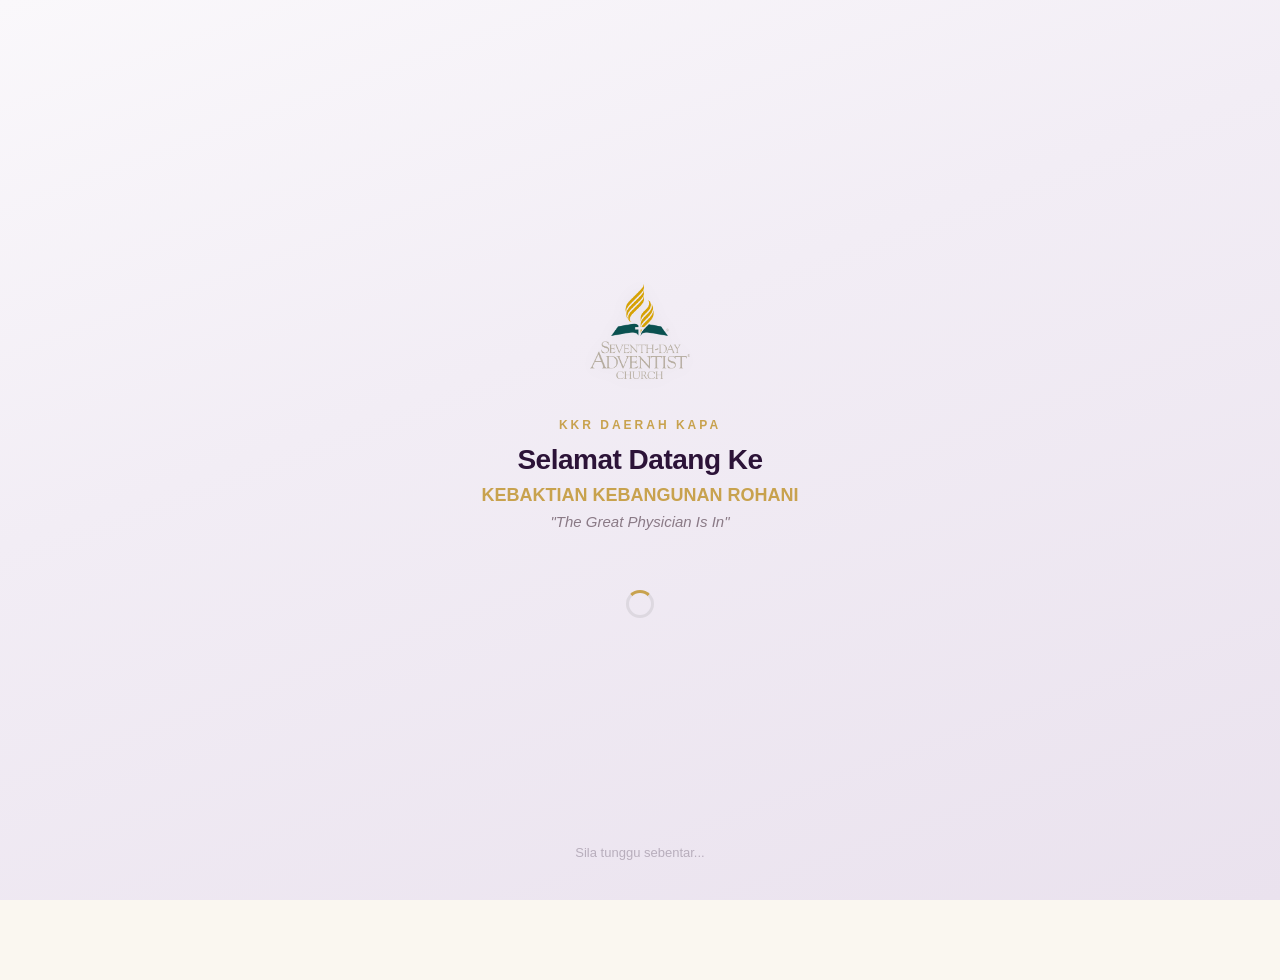
==== commit dc504329: "Add files via upload" ====
--- a/index.html
+++ b/index.html
@@ -5,6 +5,14 @@
   <meta name="viewport" content="width=device-width, initial-scale=1, maximum-scale=1">
   <title>KKR Kapa 2026</title>
   <meta name="description" content="KEBAKTIAN KEBANGUNAN ROHANI Daerah Kapa: The Great Physician Is In">
+  <meta property="og:title" content="KKR Daerah Kapa 2026">
+  <meta property="og:description" content="KEBAKTIAN KEBANGUNAN ROHANI Daerah Kapa · 20-26 Julai 2026 · The Great Physician Is In">
+  <meta property="og:image" content="https://kkr-kapa.github.io/The-Great-Physician-Is-In/thumbnail.png">
+  <meta property="og:url" content="https://kkr-kapa.github.io/The-Great-Physician-Is-In/index.html">
+  <meta property="og:type" content="website">
+  <meta name="twitter:card" content="summary_large_image">
+  <link rel="dns-prefetch" href="https://docs.google.com">
+  <link rel="preconnect" href="https://docs.google.com">
   <link rel="stylesheet" href="style.css">
 </head>
 <body id="splashPage">
--- a/style.css
+++ b/style.css
@@ -5,12 +5,12 @@
   --cream: #faf7f0;
   --sage: #5b7a5e;
   --white: #ffffff;
-  --gray: #735e6b;
-  --light-gray: #f0ecf0;
+  --gray: #8a7a86;
+  --light-gray: #f5f2f5;
   --surface: #ffffff;
-  --border: #e8e2e8;
-  --shadow: 0 1px 3px rgba(44,19,56,0.06), 0 4px 16px rgba(44,19,56,0.05);
-  --shadow-lg: 0 4px 12px rgba(44,19,56,0.08), 0 8px 24px rgba(44,19,56,0.06);
+  --border: rgba(44,19,56,0.06);
+  --shadow: 0 1px 2px rgba(44,19,56,0.04), 0 2px 8px rgba(44,19,56,0.04);
+  --shadow-lg: 0 4px 12px rgba(44,19,56,0.06), 0 8px 24px rgba(44,19,56,0.04);
 }
 
 * { margin: 0; padding: 0; box-sizing: border-box; }
@@ -31,99 +31,10 @@
 .page-header {
   background: linear-gradient(135deg, var(--primary), var(--primary-light));
   color: var(--white);
-  padding: 28px 20px 24px;
+  padding: 40px 24px 32px;
   position: relative;
 }
 .page-header::after {
-  content: '';
-  position: absolute;
-  bottom: 0;
-  left: 0;
-  right: 0;
-  height: 20px;
-  background: var(--cream);
-  border-radius: 20px 20px 0 0;
-}
-.page-header .subtitle {
-  color: var(--gold);
-  font-size: 11px;
-  text-transform: uppercase;
-  letter-spacing: 2px;
-  margin-bottom: 6px;
-  font-weight: 600;
-}
-.page-header h1 {
-  font-size: 24px;
-  font-weight: 800;
-  letter-spacing: -0.5px;
-  line-height: 1.2;
-}
-.page-header .desc {
-  color: rgba(255,255,255,0.65);
-  font-size: 13px;
-  margin-top: 6px;
-}
-
-.page-content {
-  padding: 16px;
-  margin-top: -12px;
-  max-width: 600px;
-  margin-left: auto;
-  margin-right: auto;
-}
-
-/* ========== CARDS ========== */
-.card {
-  background: var(--surface);
-  border-radius: 16px;
-  padding: 20px;
-  box-shadow: var(--shadow);
-  margin-bottom: 16px;
-  border: 1px solid var(--border);
-}
-.card-clickable {
-  cursor: pointer;
-  transition: all 0.2s ease;
-}
-.card-clickable:hover {
-  box-shadow: var(--shadow-lg);
-  transform: translateY(-2px);
-  border-color: var(--gold);
-}
-.card-clickable:active { transform: scale(0.97); }
-.card h2 {
-  font-size: 17px;
-  font-weight: 700;
-  margin-bottom: 16px;
-  letter-spacing: -0.3px;
-  line-height: 1.3;
-  color: var(--primary);
-}
-
-/* ========== BANNER ========== */
-.banner-wrap {
-  border-radius: 16px;
-  overflow: hidden;
-  margin-bottom: 16px;
-  box-shadow: var(--shadow);
-  border: 1px solid var(--border);
-}
-.banner-wrap img {
-  width: 100%;
-  height: 200px;
-  object-fit: cover;
-  display: block;
-}
-
-/* ========== HOME HERO ========== */
-.home-hero {
-  text-align: center;
-  padding: 32px 20px 28px;
-  background: linear-gradient(135deg, var(--primary), var(--primary-light));
-  color: white;
-  position: relative;
-}
-.home-hero::after {
   content: '';
   position: absolute;
   bottom: 0;
@@ -133,43 +44,132 @@
   background: var(--cream);
   border-radius: 24px 24px 0 0;
 }
+.page-header .subtitle {
+  color: var(--gold);
+  font-size: 12px;
+  text-transform: uppercase;
+  letter-spacing: 2.5px;
+  margin-bottom: 8px;
+  font-weight: 600;
+}
+.page-header h1 {
+  font-size: 28px;
+  font-weight: 800;
+  letter-spacing: -0.5px;
+  line-height: 1.15;
+}
+.page-header .desc {
+  color: rgba(255,255,255,0.6);
+  font-size: 14px;
+  margin-top: 8px;
+  font-weight: 400;
+}
+
+.page-content {
+  padding: 20px;
+  margin-top: -14px;
+  max-width: 600px;
+  margin-left: auto;
+  margin-right: auto;
+}
+
+/* ========== CARDS ========== */
+.card {
+  background: var(--surface);
+  border-radius: 20px;
+  padding: 24px;
+  box-shadow: var(--shadow);
+  margin-bottom: 16px;
+}
+.card-clickable {
+  cursor: pointer;
+  transition: all 0.2s ease;
+}
+.card-clickable:hover {
+  box-shadow: var(--shadow-lg);
+  transform: translateY(-1px);
+}
+.card-clickable:active { transform: scale(0.98); }
+.card h2 {
+  font-size: 17px;
+  font-weight: 700;
+  margin-bottom: 16px;
+  letter-spacing: -0.3px;
+  line-height: 1.3;
+  color: var(--primary);
+}
+.download-card { transition: all 0.2s; cursor: pointer; }
+.download-card:hover { box-shadow: var(--shadow-lg); transform: translateY(-1px); }
+
+/* ========== BANNER ========== */
+.banner-wrap {
+  border-radius: 20px;
+  overflow: hidden;
+  margin-bottom: 16px;
+  box-shadow: var(--shadow);
+}
+.banner-wrap img {
+  width: 100%;
+  height: 200px;
+  object-fit: cover;
+  display: block;
+}
+
+/* ========== HOME HERO ========== */
+.home-hero {
+  text-align: center;
+  padding: 48px 24px 36px;
+  background: linear-gradient(135deg, var(--primary), var(--primary-light));
+  color: white;
+  position: relative;
+}
+.home-hero::after {
+  content: '';
+  position: absolute;
+  bottom: 0;
+  left: 0;
+  right: 0;
+  height: 28px;
+  background: var(--cream);
+  border-radius: 28px 28px 0 0;
+}
 .home-hero .logo-mini {
   width: 72px;
   height: 72px;
   object-fit: contain;
-  margin-bottom: 14px;
+  margin-bottom: 16px;
   filter: drop-shadow(0 2px 4px rgba(0,0,0,0.15));
 }
 .home-hero .home-label {
   color: var(--gold);
-  font-size: 11px;
+  font-size: 12px;
   text-transform: uppercase;
-  letter-spacing: 2.5px;
-  margin-bottom: 8px;
+  letter-spacing: 3px;
+  margin-bottom: 10px;
   font-weight: 600;
 }
 .home-hero h1 {
-  font-size: 22px;
+  font-size: 26px;
   font-weight: 800;
   letter-spacing: -0.5px;
-  line-height: 1.3;
+  line-height: 1.25;
   max-width: 320px;
   margin: 0 auto;
 }
 .home-hero .home-theme {
   color: var(--gold);
   font-style: italic;
-  margin-top: 6px;
-  font-size: 14px;
+  margin-top: 8px;
+  font-size: 15px;
   opacity: 0.9;
 }
 .home-hero .hero-info {
-  margin-top: 20px;
-  padding-top: 16px;
-  border-top: 1px solid rgba(255,255,255,0.1);
+  margin-top: 24px;
+  padding-top: 20px;
+  border-top: 1px solid rgba(255,255,255,0.08);
   display: flex;
   flex-direction: column;
-  gap: 10px;
+  gap: 12px;
 }
 .home-hero .hero-info-row {
   display: flex;
@@ -177,10 +177,49 @@
   justify-content: center;
   gap: 8px;
   font-size: 14px;
-  color: rgba(255,255,255,0.8);
+  color: rgba(255,255,255,0.75);
 }
 .home-hero .hero-info-icon { font-size: 15px; }
 .home-hero .hero-info-text { font-weight: 500; }
+
+/* ========== COUNTDOWN ========== */
+.countdown-wrap {
+  display: flex;
+  align-items: center;
+  justify-content: center;
+  gap: 4px;
+  margin-top: 20px;
+  padding-top: 20px;
+  border-top: 1px solid rgba(255,255,255,0.08);
+}
+.countdown-item {
+  display: flex;
+  flex-direction: column;
+  align-items: center;
+  min-width: 52px;
+}
+.countdown-num {
+  font-size: 26px;
+  font-weight: 800;
+  color: white;
+  line-height: 1;
+  letter-spacing: -0.5px;
+  font-variant-numeric: tabular-nums;
+}
+.countdown-lbl {
+  font-size: 9px;
+  color: rgba(255,255,255,0.5);
+  text-transform: uppercase;
+  letter-spacing: 1px;
+  margin-top: 4px;
+  font-weight: 600;
+}
+.countdown-sep {
+  font-size: 22px;
+  font-weight: 700;
+  color: rgba(255,255,255,0.25);
+  margin-bottom: 14px;
+}
 
 /* ========== STATS BAR ========== */
 .stats-bar {
@@ -191,15 +230,14 @@
 .stat-card {
   flex: 1;
   background: linear-gradient(135deg, var(--primary), var(--primary-light));
-  border-radius: 16px;
-  padding: 16px;
+  border-radius: 20px;
+  padding: 20px;
   text-align: center;
   box-shadow: var(--shadow);
-  border: 1px solid rgba(255,255,255,0.08);
 }
 .stat-number {
   display: block;
-  font-size: 32px;
+  font-size: 34px;
   font-weight: 800;
   color: white;
   line-height: 1;
@@ -209,7 +247,7 @@
   display: block;
   font-size: 11px;
   color: var(--gold);
-  margin-top: 6px;
+  margin-top: 8px;
   font-weight: 600;
   text-transform: uppercase;
   letter-spacing: 0.5px;
@@ -261,6 +299,14 @@
   object-fit: cover;
   border: 2.5px solid var(--gold);
   flex-shrink: 0;
+  box-shadow: 0 0 12px rgba(200,162,78,0.2);
+}
+.speaker-hint {
+  font-size: 11px;
+  color: var(--gold);
+  margin-top: 4px;
+  font-weight: 500;
+  opacity: 0.7;
 }
 .speaker-info { min-width: 0; flex: 1; }
 .speaker-info .speaker-name {
@@ -283,14 +329,15 @@
   gap: 8px;
   background: var(--primary);
   color: white;
-  padding: 10px 20px;
-  border-radius: 10px;
+  padding: 12px 24px;
+  border-radius: 14px;
   text-decoration: none;
   font-size: 14px;
   font-weight: 600;
-  transition: background 0.2s;
-}
-.livestream-link:hover { background: var(--primary-light); }
+  transition: all 0.2s;
+}
+.livestream-link:hover { background: var(--primary-light); transform: scale(1.02); }
+.livestream-link:active { transform: scale(0.97); }
 
 /* ========== BUTTONS ========== */
 .btn {
@@ -299,7 +346,7 @@
   justify-content: center;
   gap: 8px;
   padding: 14px 32px;
-  border-radius: 12px;
+  border-radius: 14px;
   font-size: 15px;
   font-weight: 600;
   border: none;
@@ -307,13 +354,13 @@
   transition: all 0.2s;
   text-decoration: none;
 }
-.btn:active { transform: scale(0.96); }
+.btn:active { transform: scale(0.97); }
 .btn:disabled { opacity: 0.6; cursor: not-allowed; }
 
 .btn-gold {
   background: var(--gold);
   color: var(--white);
-  box-shadow: 0 4px 14px rgba(200,162,78,0.35);
+  box-shadow: 0 4px 14px rgba(200,162,78,0.3);
 }
 .btn-gold:hover { background: #b8943e; }
 
@@ -325,13 +372,13 @@
   bottom: 0;
   left: 0;
   right: 0;
-  background: rgba(255,255,255,0.92);
-  backdrop-filter: blur(16px);
-  -webkit-backdrop-filter: blur(16px);
-  border-top: 1px solid rgba(0,0,0,0.04);
+  background: rgba(255,255,255,0.88);
+  backdrop-filter: blur(20px);
+  -webkit-backdrop-filter: blur(20px);
+  border-top: 1px solid rgba(44,19,56,0.04);
   display: flex;
   justify-content: space-around;
-  padding: 5px 0 env(safe-area-inset-bottom, 5px);
+  padding: 6px 0 env(safe-area-inset-bottom, 6px);
   z-index: 100;
 }
 .nav-item {
@@ -340,12 +387,12 @@
   flex-direction: column;
   align-items: center;
   text-decoration: none;
-  color: #9ca3af;
+  color: #b0a8b0;
   font-size: 10px;
-  padding: 3px 12px;
-  border-radius: 8px;
+  padding: 4px 16px;
+  border-radius: 10px;
   transition: all 0.2s;
-  gap: 1px;
+  gap: 2px;
   font-weight: 500;
   letter-spacing: 0.2px;
   -webkit-tap-highlight-color: transparent;
@@ -353,21 +400,27 @@
 
 .nav-badge {
   position: absolute;
-  top: -2px;
-  right: -2px;
+  top: -3px;
+  right: 0;
   background: #ef4444;
   color: white;
-  font-size: 9px;
+  font-size: 12px;
   font-weight: 700;
-  min-width: 16px;
-  height: 16px;
-  border-radius: 8px;
+  min-width: 22px;
+  height: 22px;
+  border-radius: 11px;
   display: none;
   align-items: center;
   justify-content: center;
-  padding: 0 4px;
-  box-shadow: 0 2px 6px rgba(239,68,68,0.4);
+  padding: 0 5px;
+  box-shadow: 0 2px 6px rgba(239,68,68,0.35);
   line-height: 1;
+  animation: badgePulse 2s ease-in-out infinite;
+}
+
+@keyframes badgePulse {
+  0%, 100% { transform: scale(1); }
+  50% { transform: scale(1.06); }
 }
 .nav-item svg {
   width: 24px;
@@ -384,8 +437,8 @@
 /* ========== CONTACT FAB ========== */
 .contact-fab {
   position: fixed;
-  bottom: 80px;
-  right: 16px;
+  bottom: 84px;
+  right: 20px;
   z-index: 99;
   display: flex;
   flex-direction: column;
@@ -403,13 +456,13 @@
   display: flex;
   align-items: center;
   justify-content: center;
-  box-shadow: 0 4px 20px rgba(44,19,56,0.35);
+  box-shadow: 0 4px 20px rgba(44,19,56,0.3);
   transition: all 0.2s;
   position: relative;
   z-index: 2;
   animation: fabGlow 2.5s ease-in-out infinite;
 }
-.fab-main:hover { transform: scale(1.1); box-shadow: 0 8px 32px rgba(44,19,56,0.45); }
+.fab-main:hover { transform: scale(1.08); box-shadow: 0 8px 28px rgba(44,19,56,0.35); }
 .fab-main:active { transform: scale(0.95); }
 
 .fab-label {
@@ -417,15 +470,15 @@
   right: 62px;
   top: 50%;
   transform: translateY(-50%);
-  background: rgba(44,19,56,0.9);
+  background: rgba(44,19,56,0.85);
   color: white;
   font-size: 12px;
   font-weight: 600;
-  padding: 6px 12px;
-  border-radius: 8px;
+  padding: 8px 14px;
+  border-radius: 10px;
   white-space: nowrap;
   pointer-events: none;
-  backdrop-filter: blur(4px);
+  backdrop-filter: blur(8px);
 }
 .fab-label::after {
   content: '';
@@ -433,7 +486,7 @@
   right: -5px;
   top: 50%;
   transform: translateY(-50%);
-  border-left: 5px solid rgba(44,19,56,0.9);
+  border-left: 5px solid rgba(44,19,56,0.85);
   border-top: 5px solid transparent;
   border-bottom: 5px solid transparent;
 }
@@ -441,7 +494,7 @@
 .fab-main .fab-close-icon { display: none; }
 .contact-fab.open .fab-main .fab-icon { display: none; }
 .contact-fab.open .fab-main .fab-close-icon { display: block; }
-.contact-fab.open .fab-main { background: #ef4444; box-shadow: 0 4px 20px rgba(239,68,68,0.35); }
+.contact-fab.open .fab-main { background: #ef4444; box-shadow: 0 4px 20px rgba(239,68,68,0.3); animation: none; }
 .contact-fab.open .fab-label { display: none; }
 .fab-options {
   display: flex;
@@ -449,9 +502,9 @@
   align-items: flex-end;
   gap: 10px;
   opacity: 0;
-  transform: translateY(10px) scale(0.8);
+  transform: translateY(10px) scale(0.85);
   pointer-events: none;
-  transition: all 0.25s ease-out;
+  transition: all 0.25s cubic-bezier(0.22, 1, 0.36, 1);
   position: absolute;
   bottom: 64px;
   right: 0;
@@ -465,13 +518,13 @@
   display: flex;
   align-items: center;
   gap: 8px;
-  padding: 10px 16px 10px 14px;
-  border-radius: 12px;
+  padding: 12px 18px 12px 16px;
+  border-radius: 14px;
   text-decoration: none;
   font-size: 13px;
   font-weight: 600;
   color: white;
-  box-shadow: 0 4px 16px rgba(0,0,0,0.12);
+  box-shadow: 0 4px 16px rgba(0,0,0,0.1);
   transition: all 0.2s;
   white-space: nowrap;
 }
@@ -493,13 +546,13 @@
   justify-content: center;
   padding: 24px;
   text-align: center;
-  background: linear-gradient(160deg, #f8f5fa 0%, #f0eaf2 40%, #e8e0ec 100%);
+  background: linear-gradient(160deg, #faf8fb 0%, #f2edf5 40%, #eae2ee 100%);
 }
 .splash-logo {
   width: 100px;
   height: 100px;
   object-fit: contain;
-  margin-bottom: 32px;
+  margin-bottom: 36px;
   animation: logoFloat 2.5s ease-in-out infinite;
   filter: drop-shadow(0 2px 8px rgba(0,0,0,0.06));
 }
@@ -513,12 +566,12 @@
   font-weight: 600;
 }
 .splash-content h1 {
-  font-size: 26px;
+  font-size: 28px;
   margin-bottom: 8px;
   color: var(--primary);
   font-weight: 800;
   letter-spacing: -0.5px;
-  line-height: 1.2;
+  line-height: 1.15;
 }
 .splash-content .event-name {
   font-size: 18px;
@@ -534,7 +587,7 @@
 }
 .splash-spinner { margin-top: 60px; animation: fadeIn 0.6s ease-out 0.4s both; }
 .splash-spinner .spinner {
-  border: 3px solid #d8d0dc;
+  border: 3px solid #ddd8e0;
   border-top-color: var(--gold);
   border-radius: 50%;
   width: 28px;
@@ -556,15 +609,16 @@
 .modal-overlay {
   position: fixed;
   inset: 0;
-  background: rgba(44,19,56,0.45);
-  backdrop-filter: blur(6px);
+  background: rgba(44,19,56,0.5);
+  backdrop-filter: blur(8px);
+  -webkit-backdrop-filter: blur(8px);
   z-index: 200;
   align-items: flex-end;
   justify-content: center;
-  padding: 20px;
+  padding: 16px;
   opacity: 0;
   pointer-events: none;
-  transition: opacity 0.25s ease-out;
+  transition: opacity 0.3s ease-out;
   display: flex;
 }
 @media (min-width: 480px) {
@@ -576,16 +630,16 @@
 }
 .modal-box {
   background: var(--white);
-  border-radius: 24px 24px 0 0;
+  border-radius: 28px 28px 0 0;
   max-width: 480px;
   width: 100%;
-  max-height: 80vh;
+  max-height: 85vh;
   overflow-y: auto;
   box-shadow: 0 20px 60px rgba(44,19,56,0.2);
-  animation: slideUp 0.35s ease-out;
+  animation: slideUp 0.35s cubic-bezier(0.22, 1, 0.36, 1);
 }
 @media (min-width: 480px) {
-  .modal-box { border-radius: 24px; }
+  .modal-box { border-radius: 28px; }
 }
 @keyframes slideUp {
   from { transform: translateY(40px); opacity: 0; }
@@ -595,15 +649,15 @@
   display: flex;
   justify-content: space-between;
   align-items: center;
-  padding: 18px 20px;
+  padding: 20px 24px;
   border-bottom: 1px solid var(--border);
   position: sticky;
   top: 0;
   background: var(--white);
-  border-radius: 24px 24px 0 0;
+  border-radius: 28px 28px 0 0;
 }
 .modal-header h3 {
-  font-size: 17px;
+  font-size: 18px;
   font-weight: 700;
   color: var(--primary);
   margin: 0;
@@ -612,8 +666,8 @@
   padding-right: 8px;
 }
 .modal-close {
-  width: 32px;
-  height: 32px;
+  width: 34px;
+  height: 34px;
   border-radius: 50%;
   border: none;
   background: var(--light-gray);
@@ -626,8 +680,143 @@
   transition: background 0.2s;
   flex-shrink: 0;
 }
-.modal-close:hover { background: #ddd6e0; }
-.modal-body { padding: 20px; }
+.modal-close:hover { background: #e8e2e8; }
+.modal-body { padding: 24px; }
+
+/* ========== SPEAKER MODAL (Hero Image) ========== */
+.speaker-modal-body {
+  position: relative;
+  padding: 0;
+}
+.speaker-modal-img {
+  width: 100%;
+  height: 55vh;
+  object-fit: cover;
+  display: block;
+  border-radius: 28px 28px 0 0;
+}
+@media (min-width: 480px) {
+  .speaker-modal-img { border-radius: 28px; }
+}
+.speaker-modal-gradient {
+  position: absolute;
+  bottom: 0;
+  left: 0;
+  right: 0;
+  height: 55%;
+  background: linear-gradient(transparent, rgba(44,19,56,0.95));
+  pointer-events: none;
+  border-radius: 0 0 28px 28px;
+}
+@media (min-width: 480px) {
+  .speaker-modal-gradient { border-radius: 28px; }
+}
+.speaker-modal-info {
+  position: absolute;
+  bottom: 0;
+  left: 0;
+  right: 0;
+  padding: 24px 24px 32px;
+  color: white;
+}
+.speaker-modal-name {
+  font-size: 22px;
+  font-weight: 800;
+  margin: 0 0 4px;
+  color: white;
+  letter-spacing: -0.3px;
+}
+.speaker-modal-role {
+  color: var(--gold);
+  font-size: 13px;
+  font-weight: 600;
+  margin: 0 0 16px;
+}
+.speaker-modal-bio {
+  font-size: 14px;
+  line-height: 1.7;
+  color: rgba(255,255,255,0.85);
+  margin: 0;
+}
+.speaker-modal-close {
+  position: absolute;
+  top: 16px;
+  right: 16px;
+  width: 36px;
+  height: 36px;
+  border-radius: 50%;
+  border: none;
+  background: rgba(0,0,0,0.3);
+  backdrop-filter: blur(8px);
+  -webkit-backdrop-filter: blur(8px);
+  cursor: pointer;
+  display: flex;
+  align-items: center;
+  justify-content: center;
+  z-index: 10;
+  color: white;
+  transition: background 0.2s;
+}
+.speaker-modal-close svg { width: 20px; height: 20px; }
+.speaker-modal-close:hover { background: rgba(0,0,0,0.5); }
+
+/* ========== SABAT MODAL ========== */
+.sabat-hero {
+  background: linear-gradient(135deg, var(--primary), #1a2a5e);
+  padding: 32px 24px 28px;
+  text-align: center;
+  border-radius: 28px 28px 0 0;
+}
+@media (min-width: 480px) {
+  .sabat-hero { border-radius: 28px; }
+}
+.sabat-gradient {
+  height: 8px;
+  background: linear-gradient(var(--primary), var(--cream));
+}
+.sabat-content {
+  padding: 24px 24px 32px;
+}
+.sabat-sesi {
+  margin-bottom: 24px;
+}
+.sabat-sesi:last-child { margin-bottom: 0; }
+.sabat-sesi-title {
+  font-size: 15px;
+  font-weight: 700;
+  color: var(--primary);
+  margin: 0 0 12px;
+  padding-bottom: 8px;
+  border-bottom: 1.5px solid var(--gold);
+  letter-spacing: -0.2px;
+}
+.sabat-table {
+  width: 100%;
+  border-collapse: collapse;
+}
+.sabat-table tr:not(:last-child) td {
+  padding-bottom: 10px;
+}
+.sabat-time {
+  width: 38%;
+  vertical-align: top;
+  font-size: 13px;
+  font-weight: 600;
+  color: var(--primary);
+  padding-right: 12px;
+  line-height: 1.4;
+}
+.sabat-desc {
+  font-size: 13px;
+  color: var(--gray);
+  line-height: 1.4;
+}
+.sabat-sub {
+  font-size: 12px;
+  color: rgba(128,108,140,0.7);
+  margin-top: 4px;
+  line-height: 1.5;
+}
 
 /* ========== PROGRAM TABBED ========== */
 .program-dates {
@@ -645,10 +834,11 @@
   display: flex;
   flex-direction: column;
   align-items: center;
-  padding: 12px 18px;
-  border-radius: 14px;
-  border: 1.5px solid var(--border);
+  padding: 14px 20px;
+  border-radius: 16px;
+  border: none;
   background: var(--surface);
+  box-shadow: var(--shadow);
   cursor: pointer;
   transition: all 0.2s;
   -webkit-tap-highlight-color: transparent;
@@ -671,7 +861,7 @@
 }
 .program-date-tab.active {
   background: var(--primary);
-  border-color: var(--primary);
+  box-shadow: 0 4px 12px rgba(44,19,56,0.2);
 }
 .program-date-tab.active .pdt-label,
 .program-date-tab.active .pdt-date {
@@ -681,34 +871,33 @@
 /* ========== PROGRAM DAY CARD (single) ========== */
 .program-day-card {
   background: var(--surface);
-  border-radius: 16px;
+  border-radius: 20px;
   overflow: hidden;
   box-shadow: var(--shadow);
-  border: 1px solid var(--border);
   margin-bottom: 16px;
   animation: slideInRight 0.35s ease-out;
 }
 .program-day-header {
   background: linear-gradient(135deg, var(--primary), var(--primary-light));
   color: white;
-  padding: 18px 20px;
+  padding: 20px 24px;
 }
 .program-day-header .day-name {
-  font-size: 18px;
+  font-size: 20px;
   font-weight: 700;
   letter-spacing: -0.3px;
 }
 .program-day-header .day-date {
   font-size: 13px;
   color: var(--gold);
-  margin-top: 3px;
+  margin-top: 4px;
   font-weight: 500;
 }
 .program-slot {
   display: flex;
   align-items: center;
   justify-content: space-between;
-  padding: 14px 20px;
+  padding: 16px 24px;
   border-bottom: 1px solid var(--border);
   gap: 12px;
 }
@@ -738,10 +927,9 @@
 .petugas-grid { display: grid; gap: 14px; }
 .petugas-card {
   background: var(--surface);
-  border-radius: 16px;
-  padding: 18px;
+  border-radius: 20px;
+  padding: 20px;
   box-shadow: var(--shadow);
-  border: 1px solid var(--border);
   cursor: pointer;
   transition: all 0.2s;
   display: flex;
@@ -751,20 +939,19 @@
 }
 .petugas-card:hover {
   box-shadow: var(--shadow-lg);
-  transform: translateY(-2px);
-  border-color: var(--gold);
-}
-.petugas-card:active { transform: scale(0.97); }
+  transform: translateY(-1px);
+}
+.petugas-card:active { transform: scale(0.98); }
 .petugas-card .day-label { color: var(--gold); font-size: 12px; font-weight: 600; }
 .petugas-card .day-date { font-weight: 700; font-size: 17px; color: var(--primary); margin-top: 2px; }
 .petugas-card .role-count { font-size: 12px; color: var(--gray); margin-top: 4px; }
-.petugas-card .arrow { color: #ccc; font-size: 24px; font-weight: 300; }
+.petugas-card .arrow { color: #d0c8d0; font-size: 24px; font-weight: 300; }
 
 /* ========== MODAL ROLE LIST ========== */
 .role-item {
   display: flex;
   gap: 10px;
-  padding: 12px 0;
+  padding: 14px 0;
   border-bottom: 1px solid var(--border);
 }
 .role-item:last-child { border: none; }
@@ -783,32 +970,30 @@
 .announce-grid { display: grid; gap: 14px; }
 .announce-card {
   background: var(--surface);
-  border-radius: 16px;
-  padding: 18px;
+  border-radius: 20px;
+  padding: 20px;
   box-shadow: var(--shadow);
-  border: 1px solid var(--border);
   cursor: pointer;
   transition: all 0.2s;
   -webkit-tap-highlight-color: transparent;
 }
 .announce-card:hover {
   box-shadow: var(--shadow-lg);
-  transform: translateY(-2px);
-  border-color: var(--gold);
-}
-.announce-card:active { transform: scale(0.97); }
-.announce-card-top { display: flex; align-items: flex-start; gap: 10px; }
+  transform: translateY(-1px);
+}
+.announce-card:active { transform: scale(0.98); }
+.announce-card-top { display: flex; align-items: flex-start; gap: 12px; }
 .announce-badge {
   flex-shrink: 0;
-  width: 26px;
-  height: 26px;
-  border-radius: 8px;
+  width: 28px;
+  height: 28px;
+  border-radius: 10px;
   background: var(--gold);
   color: white;
   display: flex;
   align-items: center;
   justify-content: center;
-  font-size: 11px;
+  font-size: 12px;
   font-weight: 700;
   margin-top: 1px;
 }
@@ -828,10 +1013,9 @@
 .gallery-list { display: grid; gap: 14px; }
 .gallery-card {
   background: var(--surface);
-  border-radius: 16px;
-  padding: 18px;
+  border-radius: 20px;
+  padding: 20px;
   box-shadow: var(--shadow);
-  border: 1px solid var(--border);
 }
 .gallery-card-header {
   display: flex;
@@ -842,7 +1026,7 @@
 .gallery-icon {
   width: 44px;
   height: 44px;
-  border-radius: 12px;
+  border-radius: 14px;
   background: var(--primary);
   color: white;
   display: flex;
@@ -900,11 +1084,11 @@
 .lirik-toggle {
   display: block;
   width: 100%;
-  padding: 10px;
+  padding: 12px;
   margin-top: 8px;
-  border: 1.5px solid var(--border);
-  border-radius: 10px;
-  background: var(--surface);
+  border: none;
+  border-radius: 12px;
+  background: var(--light-gray);
   color: var(--primary);
   font-size: 13px;
   font-weight: 600;
@@ -912,13 +1096,12 @@
   transition: all 0.2s;
   -webkit-tap-highlight-color: transparent;
 }
-.lirik-toggle:hover { border-color: var(--gold); color: var(--gold); }
-.lirik-toggle:active { transform: scale(0.97); }
+.lirik-toggle:hover { background: #eae4ea; }
+.lirik-toggle:active { transform: scale(0.98); }
 .lirik-content {
   margin-top: 10px;
-  border-radius: 10px;
+  border-radius: 14px;
   background: var(--cream);
-  border: 1px solid var(--border);
   overflow: hidden;
 }
 .lirik-body {
@@ -932,7 +1115,7 @@
 /* ========== EMPTY ========== */
 .empty-state {
   text-align: center;
-  padding: 32px 20px;
+  padding: 40px 20px;
   color: var(--gray);
   font-size: 14px;
 }
@@ -942,7 +1125,7 @@
 .graph-row { display: flex; align-items: center; gap: 10px; }
 .graph-label { font-size: 12px; font-weight: 600; color: var(--gray); width: 50px; flex-shrink: 0; text-transform: uppercase; letter-spacing: 0.3px; }
 .graph-bar-wrap { flex: 1; height: 24px; background: var(--light-gray); border-radius: 12px; overflow: hidden; }
-.graph-bar { height: 100%; border-radius: 12px; background: linear-gradient(90deg, var(--gold), var(--primary-light)); transition: width 0.6s ease-out; min-width: 4px; }
+.graph-bar { height: 100%; border-radius: 12px; background: linear-gradient(90deg, var(--gold), var(--primary-light)); transition: width 0.6s cubic-bezier(0.22, 1, 0.36, 1); min-width: 4px; }
 .graph-count { font-size: 14px; font-weight: 700; color: var(--primary); min-width: 28px; text-align: right; }
 
 /* ========== LOADING ========== */
@@ -950,10 +1133,10 @@
   display: flex;
   align-items: center;
   justify-content: center;
-  padding: 48px 20px;
+  padding: 60px 20px;
 }
 .loading-wrap .spinner {
-  border: 3px solid #d8d0dc;
+  border: 3px solid #ddd8e0;
   border-top-color: var(--gold);
   border-radius: 50%;
   width: 28px;
@@ -974,8 +1157,8 @@
   to { opacity: 1; }
 }
 @keyframes logoFloat {
-  0%, 100% { transform: translateY(0); filter: drop-shadow(0 2px 8px rgba(0,0,0,0.06)); }
-  50% { transform: translateY(-6px); filter: drop-shadow(0 6px 16px rgba(0,0,0,0.1)); }
+  0%, 100% { transform: translateY(0); }
+  50% { transform: translateY(-6px); }
 }
 @keyframes spin { to { transform: rotate(360deg); } }
 @keyframes fadeInOut {
@@ -988,12 +1171,12 @@
 }
 @keyframes bounceIn {
   0% { transform: scale(0); }
-  50% { transform: scale(1.2); }
+  50% { transform: scale(1.15); }
   100% { transform: scale(1); }
 }
 @keyframes fabGlow {
-  0%, 100% { box-shadow: 0 4px 20px rgba(44,19,56,0.35); }
-  50% { box-shadow: 0 4px 28px rgba(200,162,78,0.45), 0 0 0 0 rgba(200,162,78,0.2); }
+  0%, 100% { box-shadow: 0 4px 20px rgba(44,19,56,0.3); }
+  50% { box-shadow: 0 4px 28px rgba(255,255,255,0.4), 0 0 12px rgba(255,255,255,0.15); }
 }
 
 @media (prefers-reduced-motion: reduce) {
